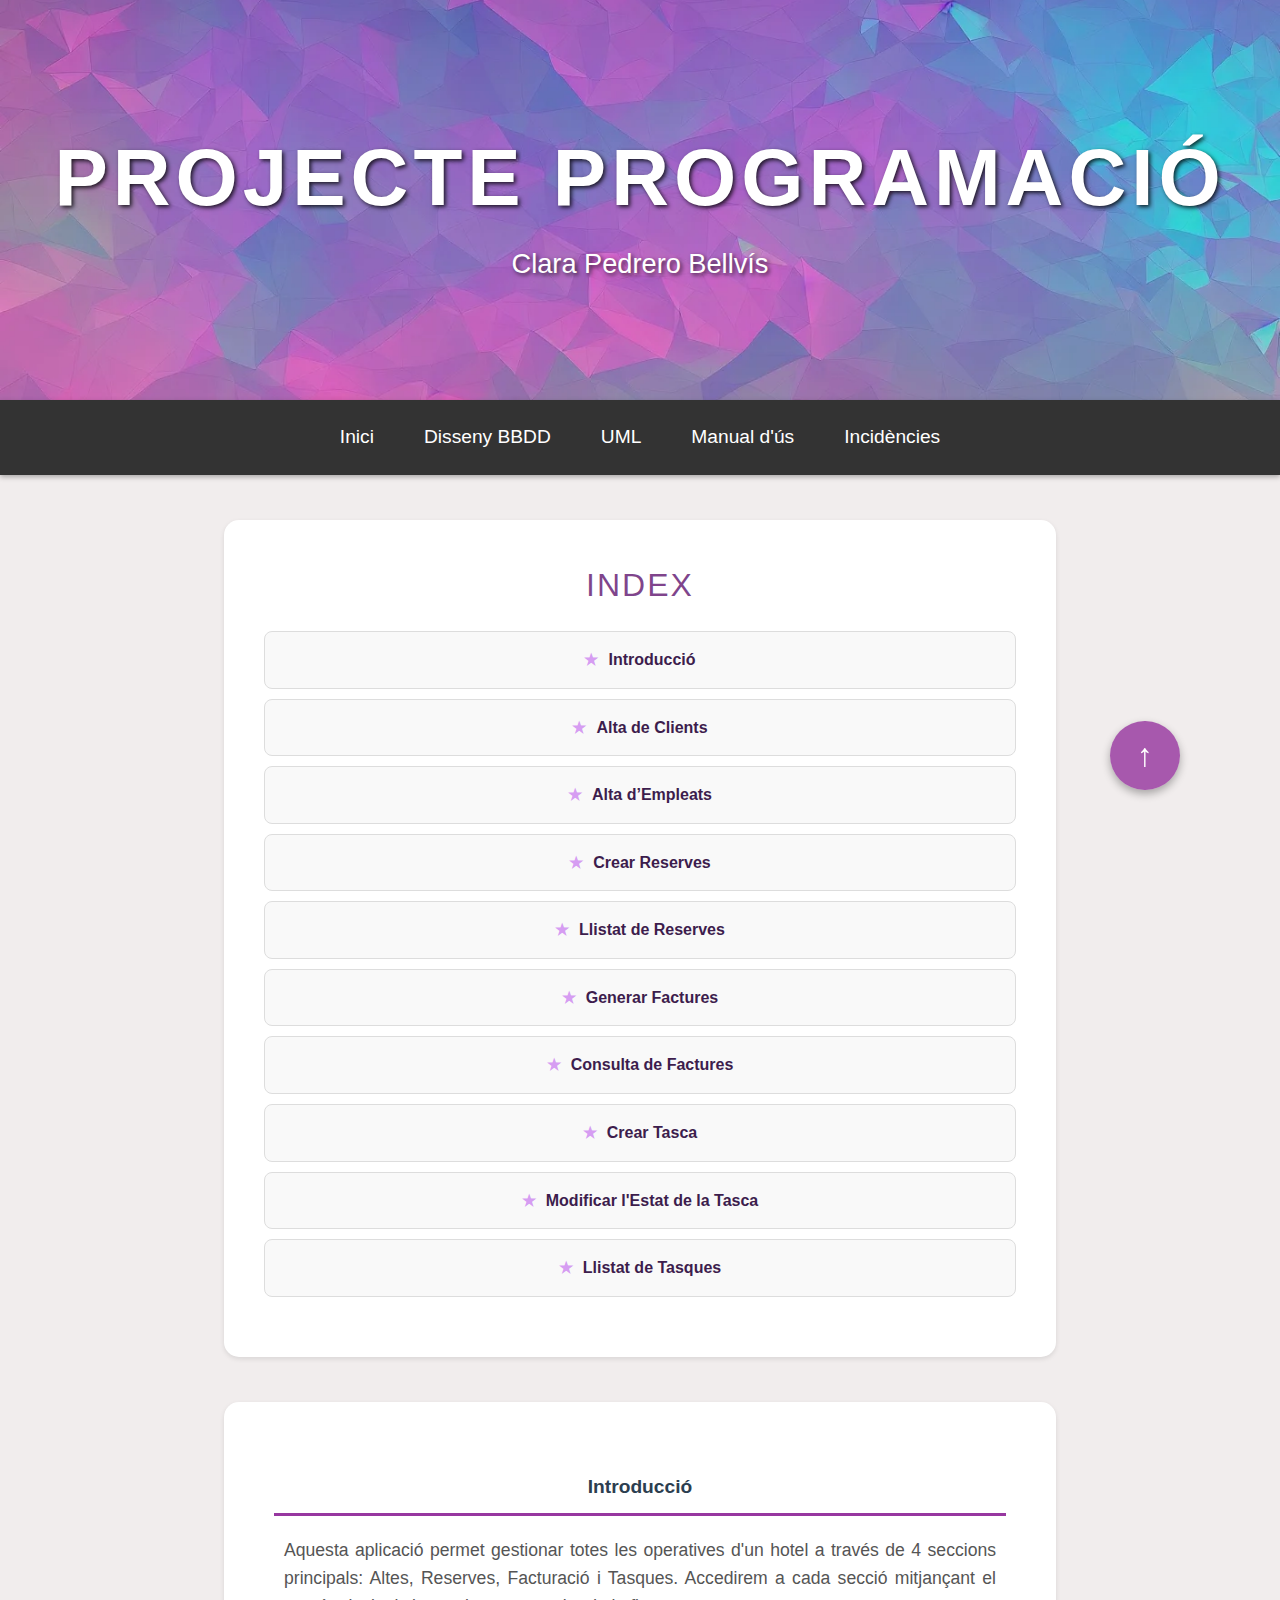
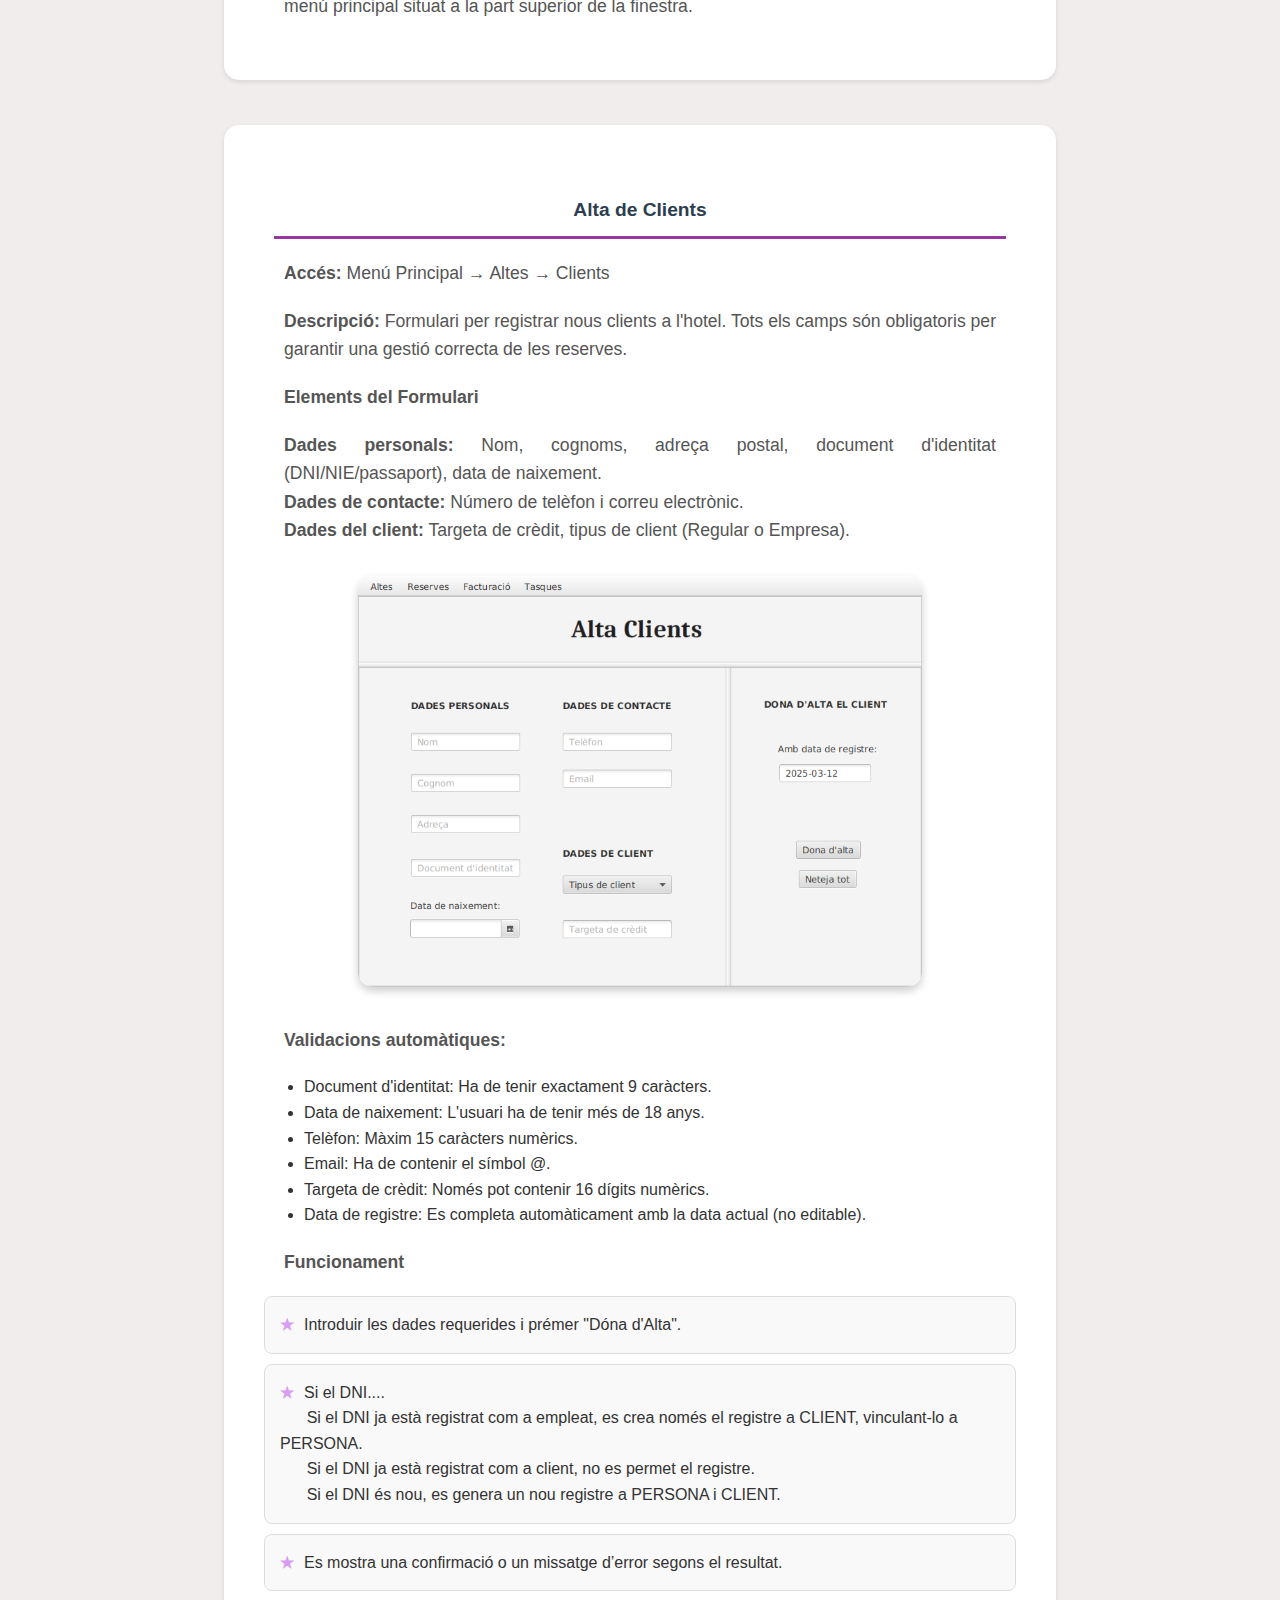
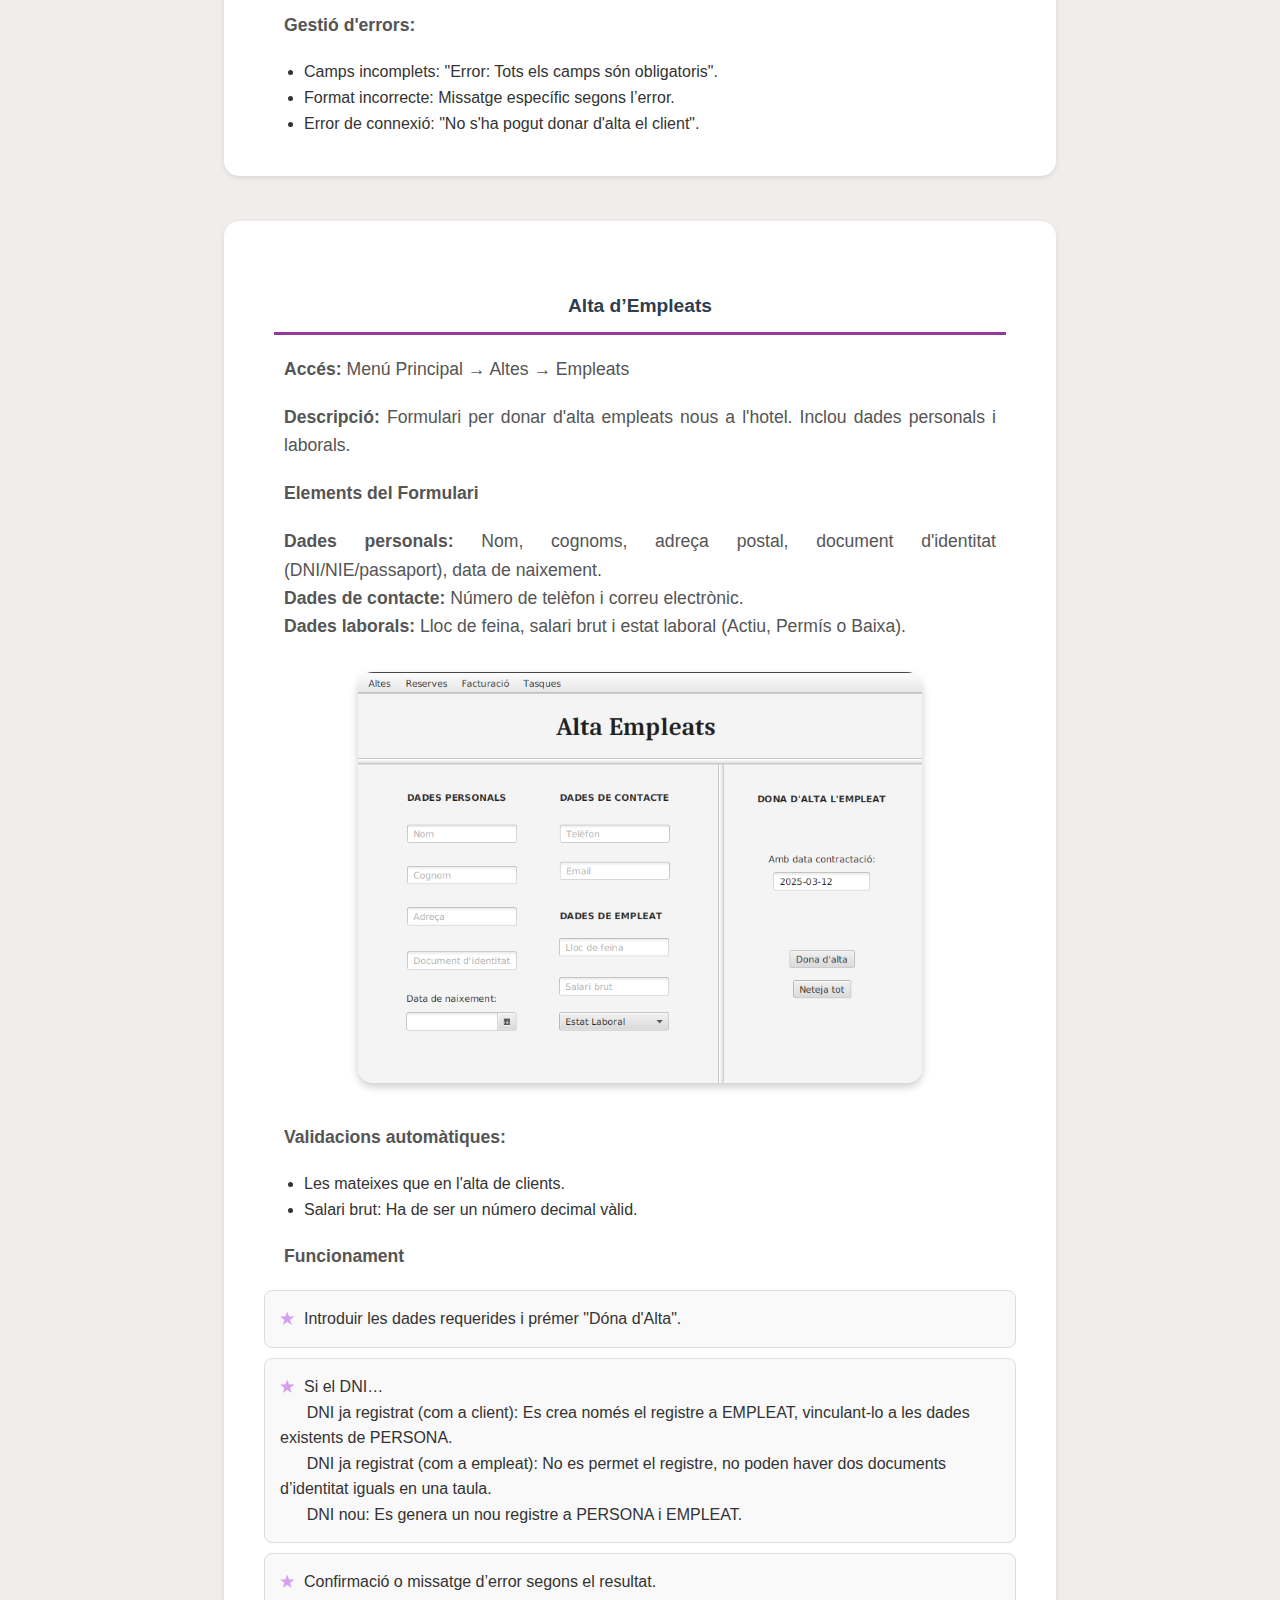
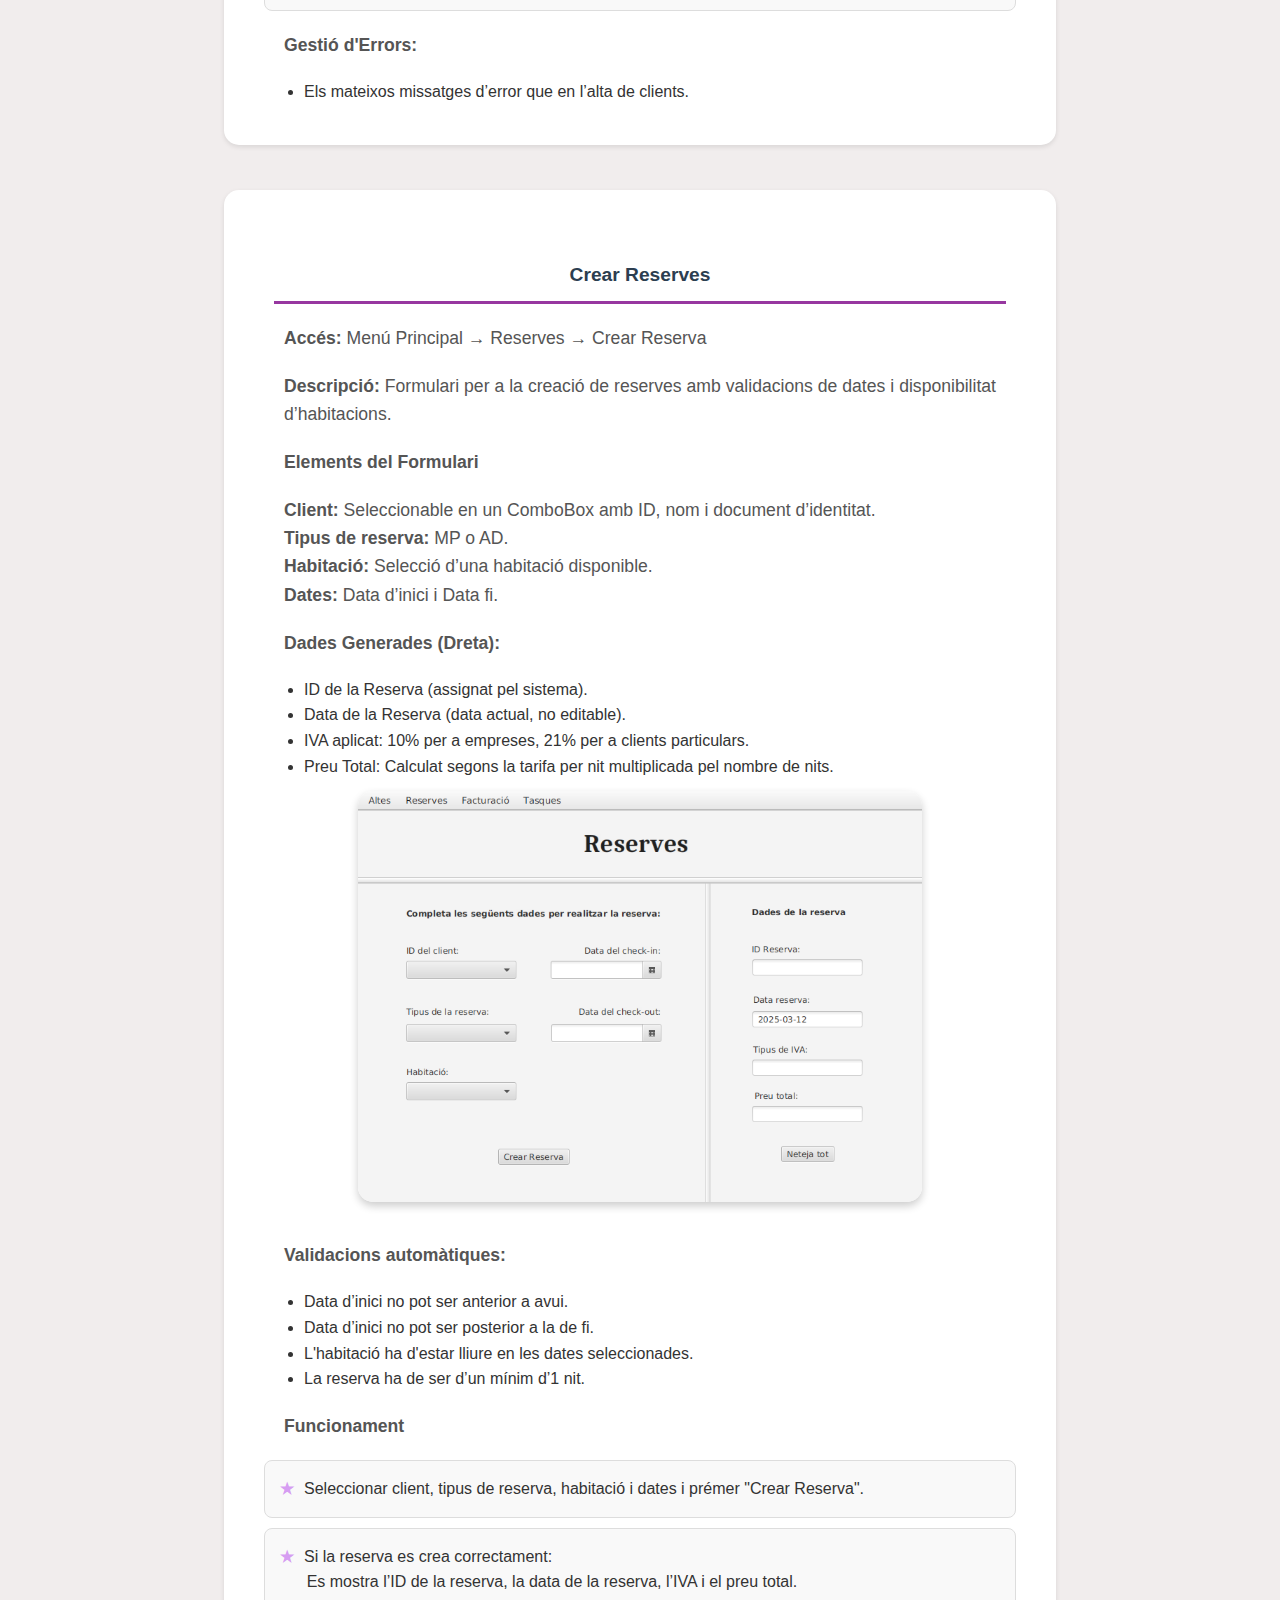
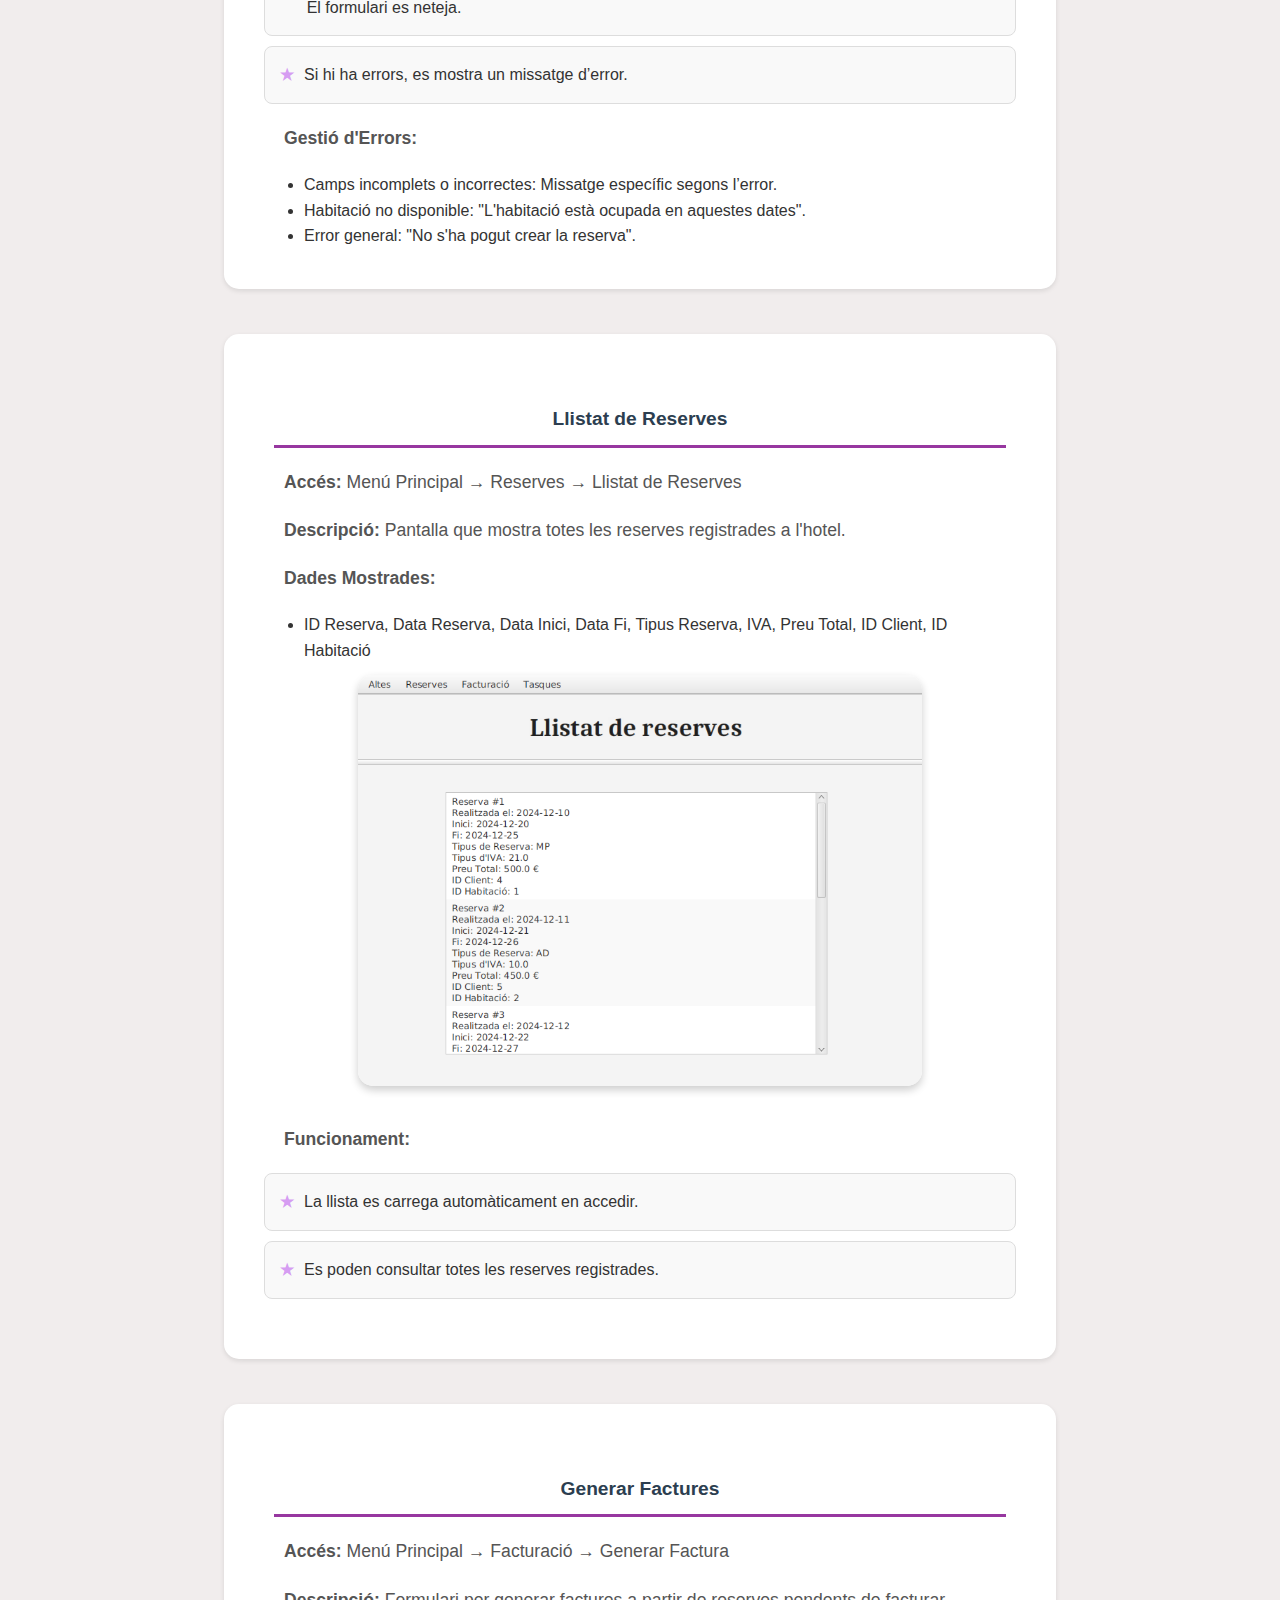
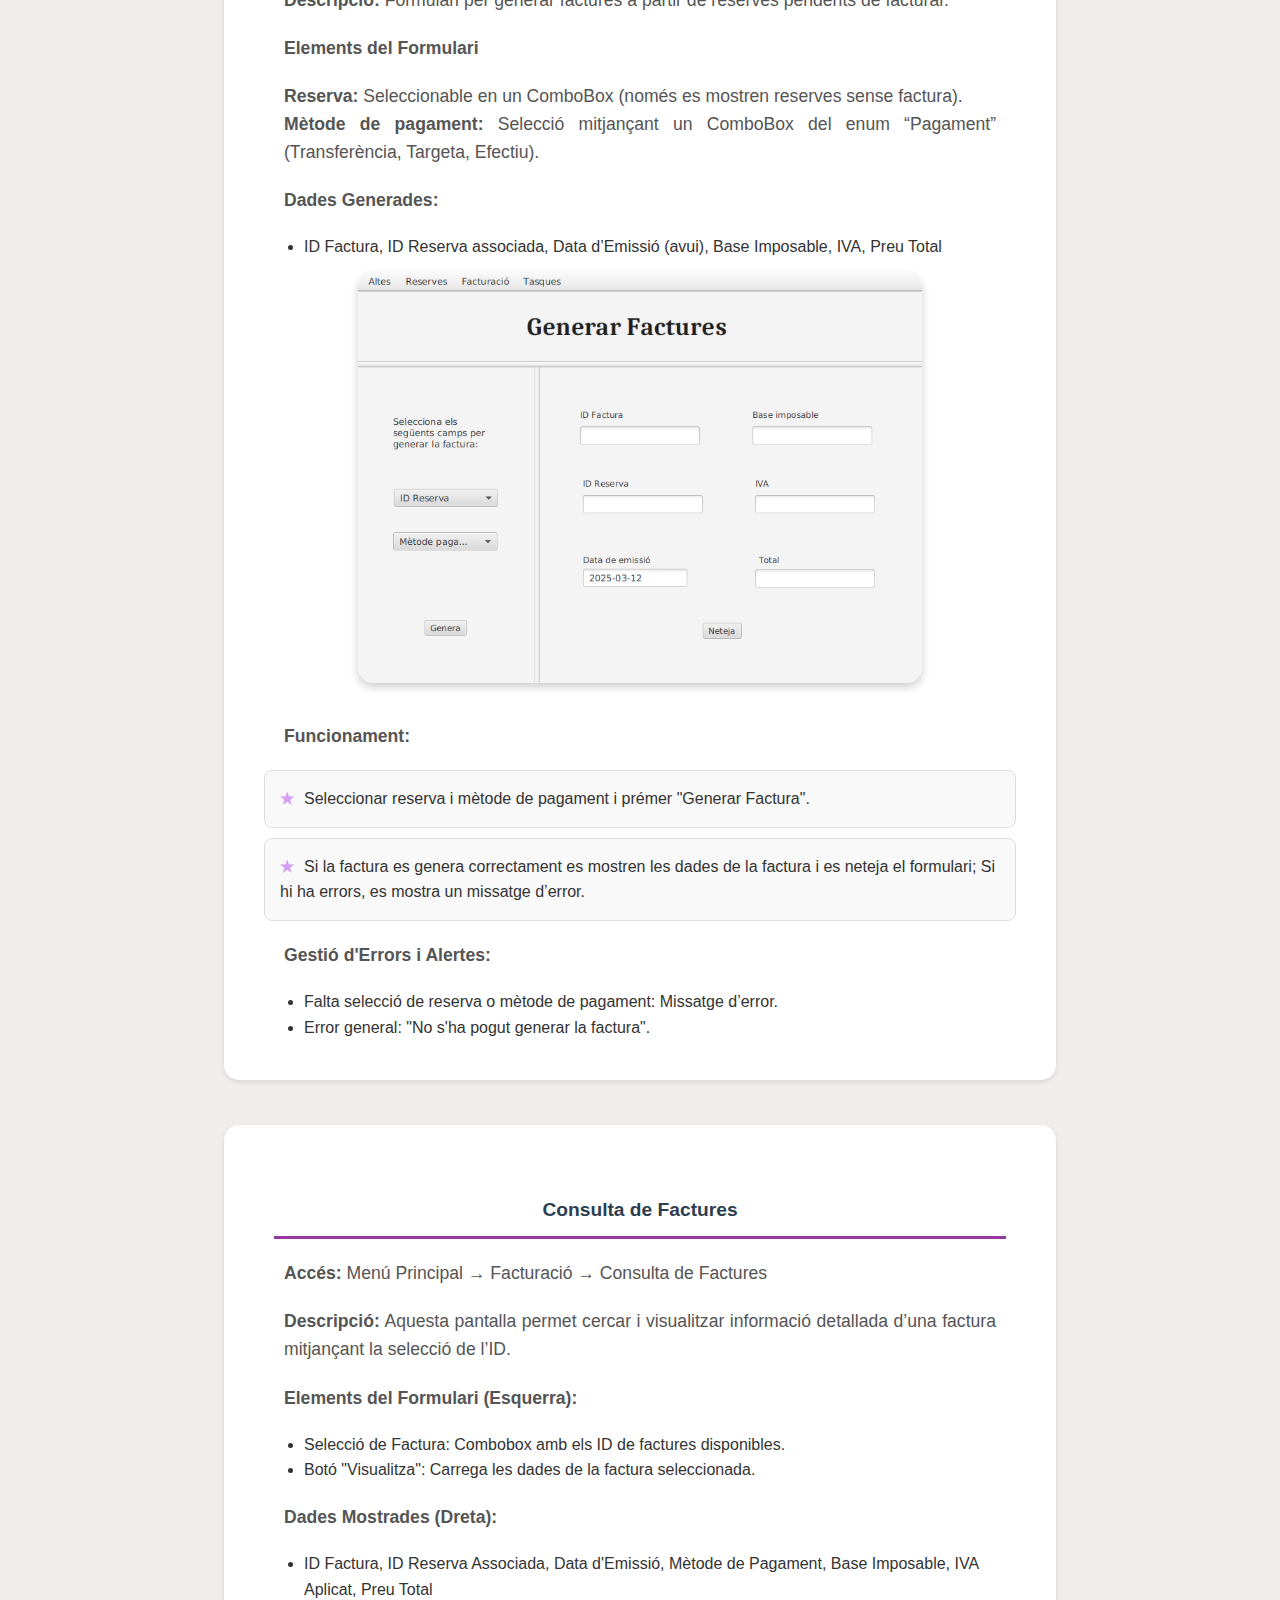
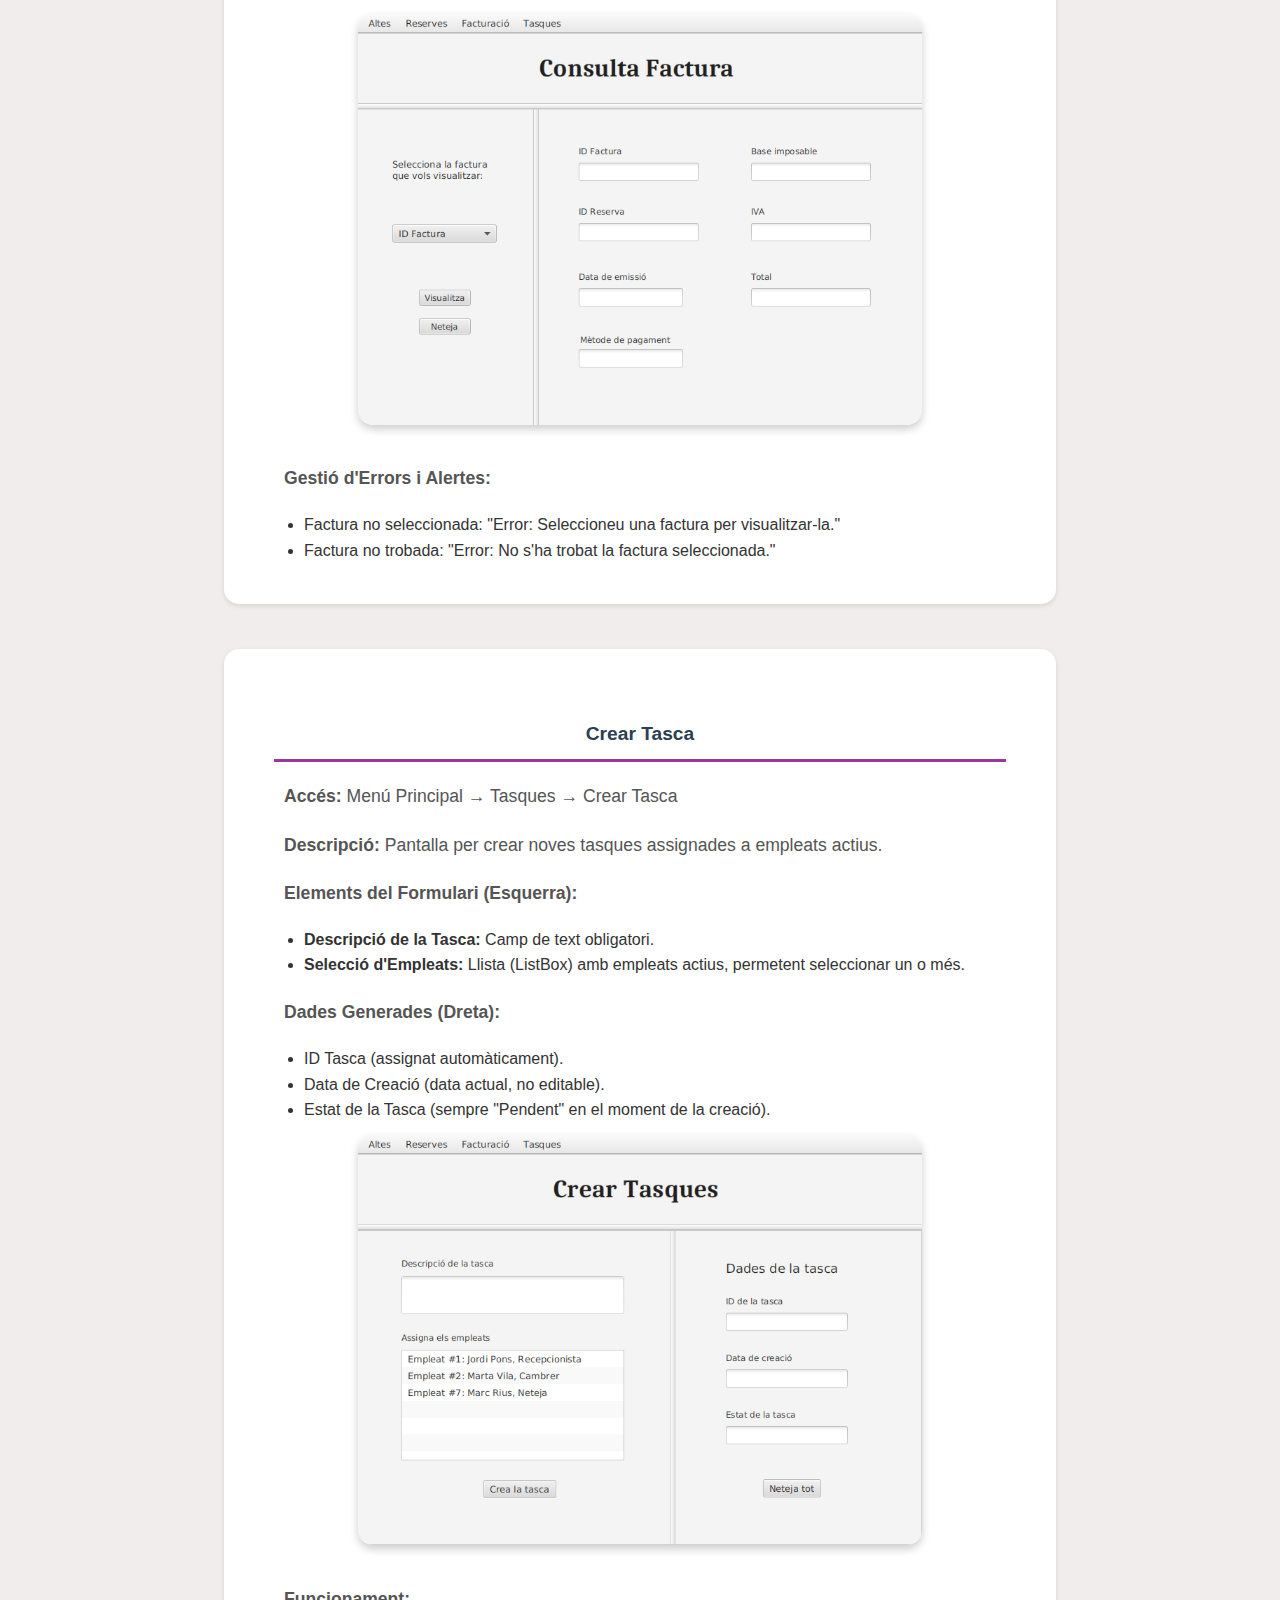
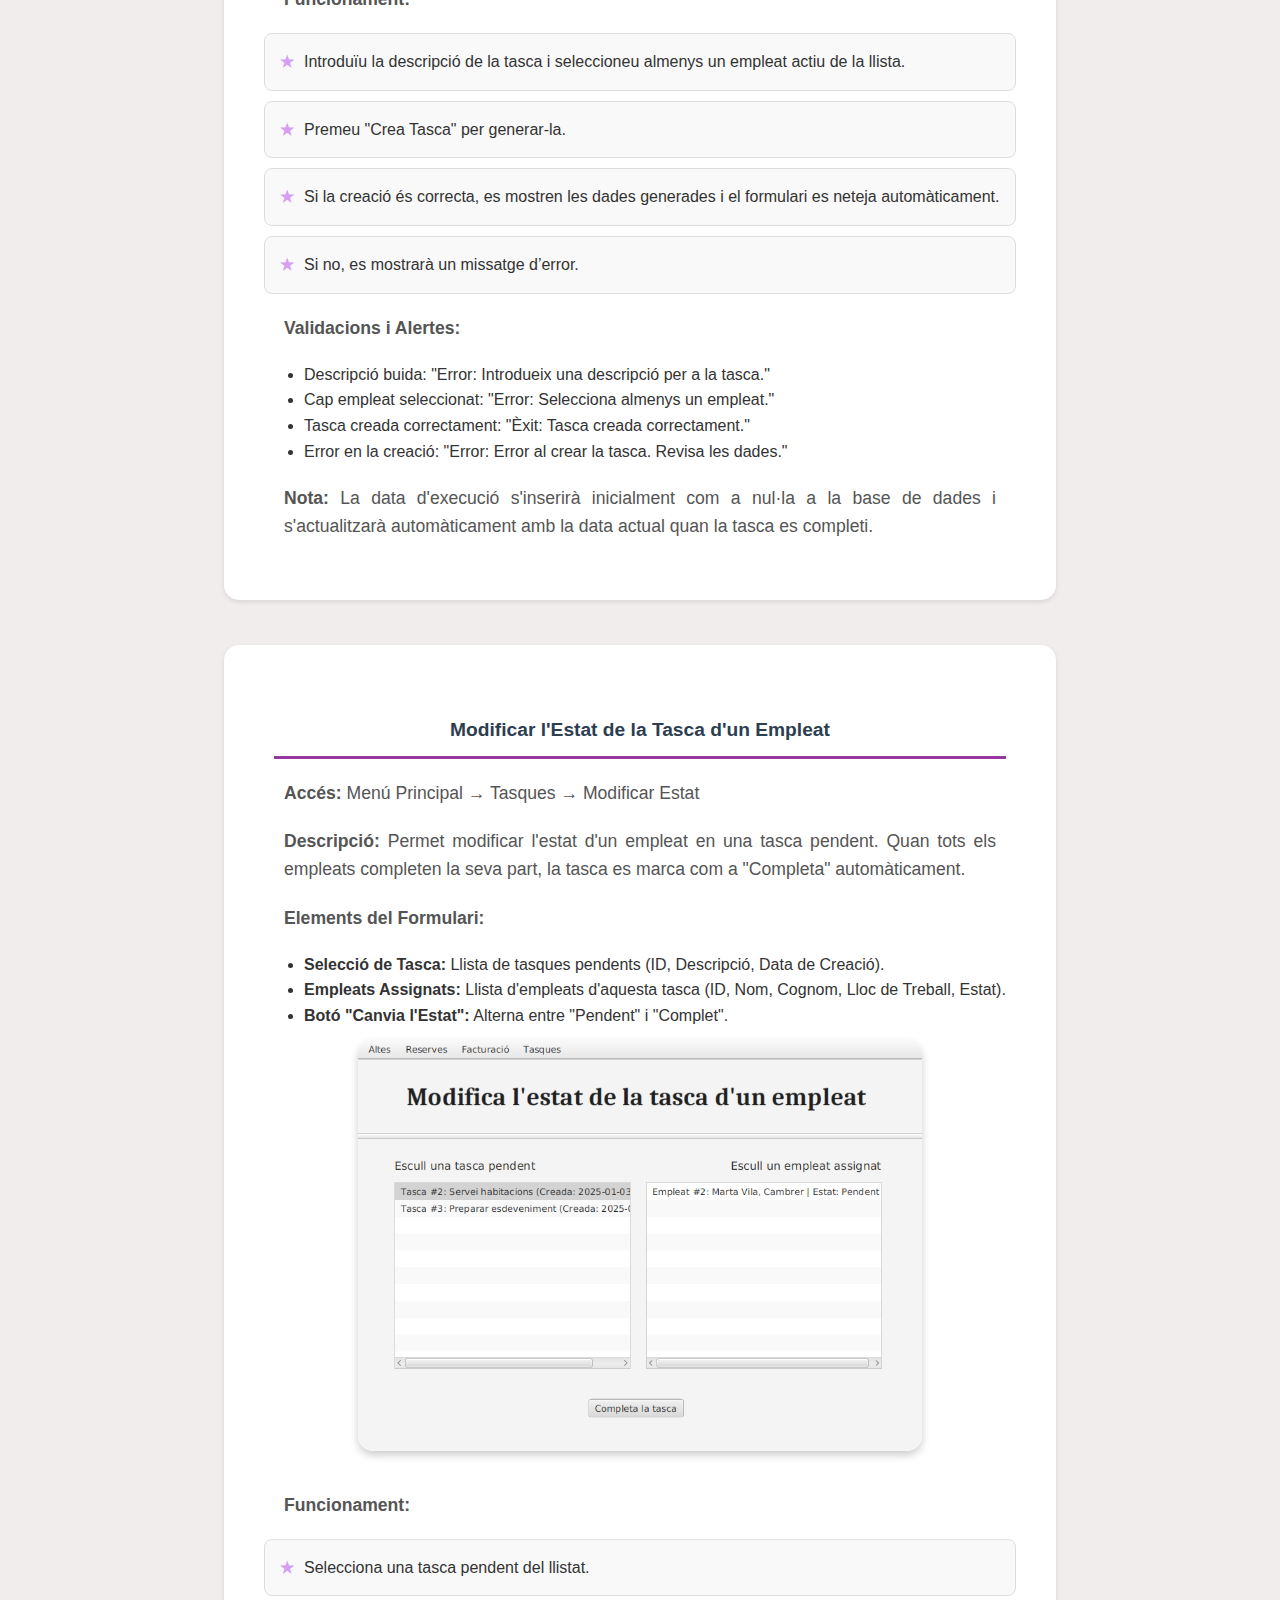
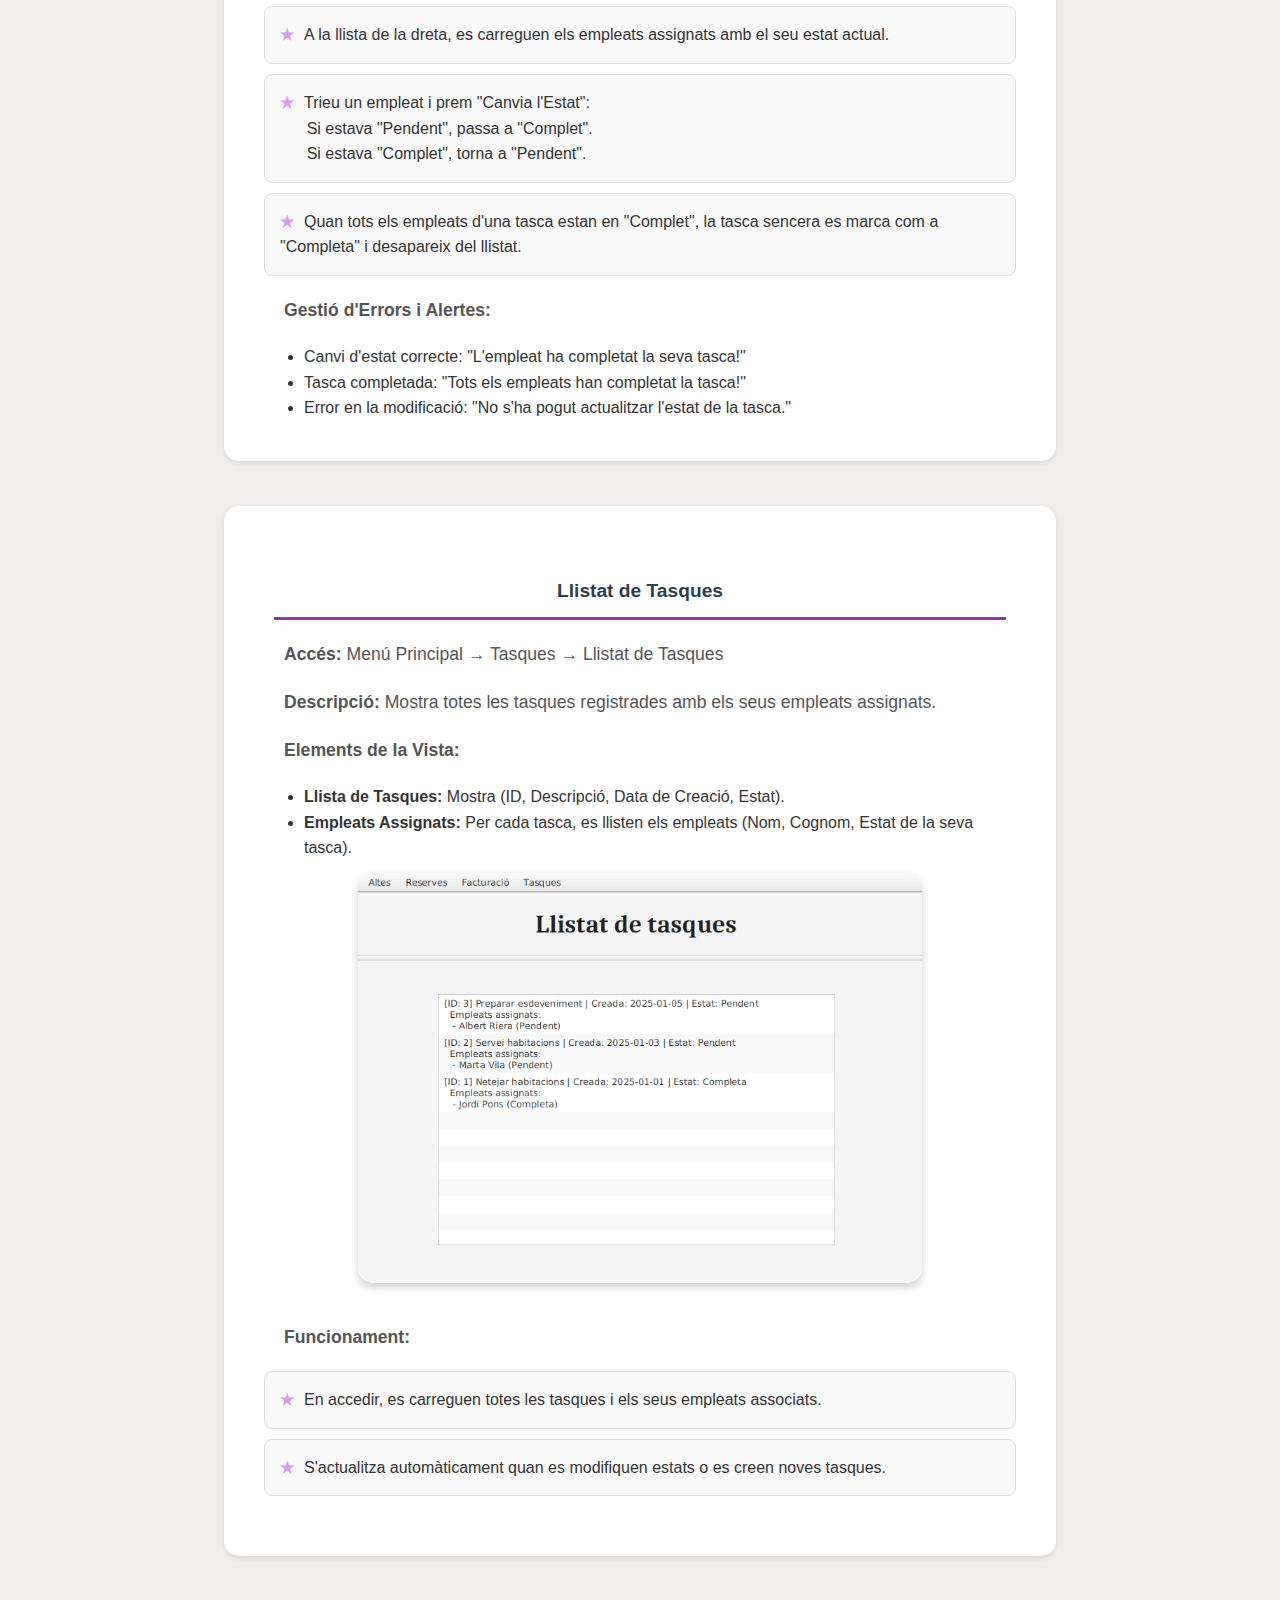
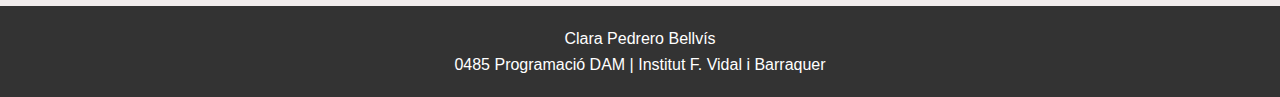
==== Manual.html @ c17c564c "Add files via upload" ====
<!DOCTYPE html>
<html lang="ca">

<head>
    <meta charset="UTF-8">
    <meta name="viewport" content="width=device-width, initial-scale=1.0">
    <title>Manual</title>
    <link rel="stylesheet" href="style.css">
</head>

<body>
    <!-- Header -->
    <header>
        <a id="top"></a>
        <h1>PROJECTE PROGRAMACIÓ</h1>
        <p>Clara Pedrero Bellvís</p>
    </header>

    <!-- Navegació -->
    <nav>
        <ul>
            <li><a href="index.html">Inici</a></li>
            <li><a href="DissenyBBDD.html">Disseny BBDD</a></li>
            <li><a href="UML.html">UML</a></li>
            <li><a href="Manual.html">Manual d'ús</a></li>
            <li><a href="Incidències.html">Incidències</a></li>
        </ul>
    </nav>

    <!-- Contingut principal -->

    <main>
        <section class="bookmark">
            <h2>INDEX</h2> 
            <ul class="lista">
              <li><strong><a href="#Introduccio">Introducció</a></strong></li>
              <li><strong><a href="#AltaClients">Alta de Clients</a></strong></li>
              <li><strong><a href="#AltaEmpleats">Alta d’Empleats</a></strong></li>
              <li><strong><a href="#CrearReserves">Crear Reserves</a></strong></li>
              <li><strong><a href="#LlistatReserves">Llistat de Reserves</a></strong></li>
              <li><strong><a href="#GenerarFactures">Generar Factures</a></strong></li>
              <li><strong><a href="#ConsultaFactures">Consulta de Factures</a></strong></li>
              <li><strong><a href="#CrearTasca">Crear Tasca</a></strong></li>
              <li><strong><a href="#ModificarEstatTasca">Modificar l'Estat de la Tasca</a></strong></li>
              <li><strong><a href="#LlistatTasques">Llistat de Tasques</a></strong></li>
            </ul>
        </section>
    
        <section id="Introduccio">
            <h3>Introducció</h3>
            <p>Aquesta aplicació permet gestionar totes les operatives d'un hotel a través de 4 seccions principals: Altes, Reserves, Facturació i Tasques. Accedirem a cada secció mitjançant el menú principal situat a la part superior de la finestra.</p>
        </section>
    
        <section id="AltaClients">
            <h3>Alta de Clients</h3>
            <p><strong>Accés:</strong> Menú Principal → Altes → Clients</p>
            <p><strong>Descripció:</strong> Formulari per registrar nous clients a l'hotel. Tots els camps són obligatoris per garantir una gestió correcta de les reserves.</p>
            <p><strong>Elements del Formulari</strong></p>
        <p><strong>Dades personals:</strong> Nom, cognoms, adreça postal, document d'identitat (DNI/NIE/passaport), data de naixement.<br>
            <strong>Dades de contacte:</strong> Número de telèfon i correu electrònic.<br>
            <strong>Dades del client:</strong> Targeta de crèdit, tipus de client (Regular o Empresa).
        </p>
        <div style="text-align: center;"><img src="imatges/altaClients.png" alt="Alta Clients" style="width: 75%; height: auto;"></div>
            <p><strong>Validacions automàtiques:</strong></p>
            <ul class="viñetas">
                <li>Document d'identitat: Ha de tenir exactament 9 caràcters.</li>
                <li>Data de naixement: L'usuari ha de tenir més de 18 anys.</li>
                <li>Telèfon: Màxim 15 caràcters numèrics.</li>
                <li>Email: Ha de contenir el símbol @.</li>
                <li>Targeta de crèdit: Només pot contenir 16 dígits numèrics.</li>
                <li>Data de registre: Es completa automàticament amb la data actual (no editable).</li>
            </ul>
            <p><strong>Funcionament</strong></p>
            <ul class="lista">
                <li>Introduir les dades requerides i prémer "Dóna d'Alta".</li>
                <li>Si el DNI....<br>
                &nbsp;&nbsp;&nbsp;&nbsp;&nbsp;&nbsp;Si el DNI ja està registrat com a empleat, es crea només el registre a CLIENT, vinculant-lo a PERSONA.<br>
                &nbsp;&nbsp;&nbsp;&nbsp;&nbsp;&nbsp;Si el DNI ja està registrat com a client, no es permet el registre.<br>
                &nbsp;&nbsp;&nbsp;&nbsp;&nbsp;&nbsp;Si el DNI és nou, es genera un nou registre a PERSONA i CLIENT.<br>
                <li>Es mostra una confirmació o un missatge d’error segons el resultat.</li>
            </ul>
            <p><strong>Gestió d'errors:</strong></p>
            <ul class="viñetas">
                <li>Camps incomplets: "Error: Tots els camps són obligatoris".</li>
                <li>Format incorrecte: Missatge específic segons l’error.</li>
                <li>Error de connexió: "No s'ha pogut donar d'alta el client".</li>
            </ul>
        </section>
        <section id="AltaEmpleats">
            <h3>Alta d’Empleats</h3>
            <p><strong>Accés:</strong> Menú Principal → Altes → Empleats</p>
            <p><strong>Descripció:</strong> Formulari per donar d'alta empleats nous a l'hotel. Inclou dades personals i laborals.</p>
            <p><strong>Elements del Formulari</strong></p>
            <p>
                <strong>Dades personals:</strong> Nom, cognoms, adreça postal, document d'identitat (DNI/NIE/passaport), data de naixement.<br>
                <strong>Dades de contacte:</strong> Número de telèfon i correu electrònic.<br>
                <strong>Dades laborals:</strong> Lloc de feina, salari brut i estat laboral (Actiu, Permís o Baixa).
            </p>
            <div style="text-align: center;"><img src="imatges/altaEmpleats.png" alt="Alta Empleats" style="width: 75%; height: auto;"></div>
            <p><strong>Validacions automàtiques:</strong></p>
            <ul class="viñetas">
                <li>Les mateixes que en l'alta de clients.</li>
                <li>Salari brut: Ha de ser un número decimal vàlid.</li>
            </ul>
            <p><strong>Funcionament</strong></p>
            <ul class="lista">
                <li>Introduir les dades requerides i prémer "Dóna d'Alta".</li>
                <li>Si el DNI…<br>
                    &nbsp;&nbsp;&nbsp;&nbsp;&nbsp;&nbsp;DNI ja registrat (com a client): Es crea només el registre a EMPLEAT, vinculant-lo a les dades existents de PERSONA.<br>
                    &nbsp;&nbsp;&nbsp;&nbsp;&nbsp;&nbsp;DNI ja registrat (com a empleat): No es permet el registre, no poden haver dos documents d’identitat iguals en una taula.<br>
                    &nbsp;&nbsp;&nbsp;&nbsp;&nbsp;&nbsp;DNI nou: Es genera un nou registre a PERSONA i EMPLEAT.
                </li>
                <li>Confirmació o missatge d’error segons el resultat.</li>
            </ul>
            <p><strong>Gestió d'Errors:</strong></p>
            <ul class="viñetas">
                <li>Els mateixos missatges d’error que en l’alta de clients.</li>
            </ul>
        </section>
        
        <section id="CrearReserves">
            <h3>Crear Reserves</h3>
            <p><strong>Accés:</strong> Menú Principal → Reserves → Crear Reserva</p>
            <p><strong>Descripció:</strong> Formulari per a la creació de reserves amb validacions de dates i disponibilitat d’habitacions.</p>
            <p><strong>Elements del Formulari</strong></p>
            <p>
                <strong>Client:</strong> Seleccionable en un ComboBox amb ID, nom i document d’identitat.<br>
                <strong>Tipus de reserva:</strong> MP o AD.<br>
                <strong>Habitació:</strong> Selecció d’una habitació disponible.<br>
                <strong>Dates:</strong> Data d’inici i Data fi.<br>
            </p>
            <p><strong>Dades Generades (Dreta):</strong></p>
            <ul class="viñetas">
                <li>ID de la Reserva (assignat pel sistema).</li>
                <li>Data de la Reserva (data actual, no editable).</li>
                <li>IVA aplicat: 10% per a empreses, 21% per a clients particulars.</li>
                <li>Preu Total: Calculat segons la tarifa per nit multiplicada pel nombre de nits.</li>
            </ul>
            <div style="text-align: center;"><img src="imatges/creaReserva.png" alt="Crea Reserva" style="width: 75%; height: auto;"></div>
            <p><strong>Validacions automàtiques:</strong></p>
            <ul class="viñetas">
                <li>Data d’inici no pot ser anterior a avui.</li>
                <li>Data d’inici no pot ser posterior a la de fi.</li>
                <li>L'habitació ha d'estar lliure en les dates seleccionades.</li>
                <li>La reserva ha de ser d’un mínim d’1 nit.</li>
            </ul>
            <p><strong>Funcionament</strong></p>
            <ul class="lista">
                <li>Seleccionar client, tipus de reserva, habitació i dates i prémer "Crear Reserva".</li>
                <li>Si la reserva es crea correctament:<br>
                    &nbsp;&nbsp;&nbsp;&nbsp;&nbsp;&nbsp;Es mostra l’ID de la reserva, la data de la reserva, l’IVA i el preu total.<br>
                    &nbsp;&nbsp;&nbsp;&nbsp;&nbsp;&nbsp;El formulari es neteja.
                </li>
                <li>Si hi ha errors, es mostra un missatge d’error.</li>
            </ul>
            
            <p><strong>Gestió d'Errors:</strong></p>
            <ul class="viñetas">
                <li>Camps incomplets o incorrectes: Missatge específic segons l’error.</li>
                <li>Habitació no disponible: "L'habitació està ocupada en aquestes dates".</li>
                <li>Error general: "No s'ha pogut crear la reserva".</li>
            </ul>
        </section>

        <section id="LlistatReserves">
            <h3>Llistat de Reserves</h3>
            <p><strong>Accés:</strong> Menú Principal → Reserves → Llistat de Reserves</p>
            <p><strong>Descripció:</strong> Pantalla que mostra totes les reserves registrades a l'hotel.</p>
            <p><strong>Dades Mostrades:</strong></p>
            <ul class="viñetas">
                <li>ID Reserva, Data Reserva, Data Inici, Data Fi, Tipus Reserva, IVA, Preu Total, ID Client, ID Habitació</li>
            </ul>
            <div style="text-align: center;"><img src="imatges/llistatReserves.png" alt="Llistat de Reserves" style="width: 75%; height: auto;"></div>
            <p><strong>Funcionament:</strong></p>
            <ul class="lista">
                <li>La llista es carrega automàticament en accedir.</li>
                <li>Es poden consultar totes les reserves registrades.</li>
            </ul>
        </section>
        
        <section id="GenerarFactures">
            <h3>Generar Factures</h3>
            <p><strong>Accés:</strong> Menú Principal → Facturació → Generar Factura</p>
            <p><strong>Descripció:</strong> Formulari per generar factures a partir de reserves pendents de facturar.</p>
            <p><strong>Elements del Formulari</strong></p>
            <p>
                <strong>Reserva:</strong> Seleccionable en un ComboBox (només es mostren reserves sense factura).<br>
                <strong>Mètode de pagament:</strong> Selecció mitjançant un ComboBox del enum “Pagament” (Transferència, Targeta, Efectiu).
            </p>
            <p><strong>Dades Generades:</strong></p>
            <ul class="viñetas">
                <li>ID Factura, ID Reserva associada, Data d’Emissió (avui), Base Imposable, IVA, Preu Total</li>
            </ul>
            <div style="text-align: center;"><img src="imatges/generaFactura.png" alt="Genera Factura" style="width: 75%; height: auto;"></div>
            <p><strong>Funcionament:</strong></p>
            <ul class="lista">
                <li>Seleccionar reserva i mètode de pagament i prémer "Generar Factura".</li>
                <li>Si la factura es genera correctament es mostren les dades de la factura i es neteja el formulari; Si hi ha errors, es mostra un missatge d’error.</li>
            </ul>
            <p><strong>Gestió d'Errors i Alertes:</strong></p>
            <ul class="viñetas">
                <li>Falta selecció de reserva o mètode de pagament: Missatge d’error.</li>
                <li>Error general: "No s'ha pogut generar la factura".</li>
            </ul>
        </section>
        
        <section id="ConsultaFactures">
            <h3>Consulta de Factures</h3>
            <p><strong>Accés:</strong> Menú Principal → Facturació → Consulta de Factures</p>
            <p><strong>Descripció:</strong> Aquesta pantalla permet cercar i visualitzar informació detallada d’una factura mitjançant la selecció de l’ID.</p>
            <p><strong>Elements del Formulari (Esquerra):</strong></p>
            <ul class="viñetas">
                <li>Selecció de Factura: Combobox amb els ID de factures disponibles.</li>
                <li>Botó "Visualitza": Carrega les dades de la factura seleccionada.</li>
            </ul>
            <p><strong>Dades Mostrades (Dreta):</strong></p>
            <ul class="viñetas">
                <li>ID Factura, ID Reserva Associada, Data d'Emissió, Mètode de Pagament, Base Imposable, IVA Aplicat, Preu Total</li>
            </ul>
            <div style="text-align: center;"><img src="imatges/consultaFactura.png" alt="Consulta Factura" style="width: 75%; height: auto;"></div>
            <p><strong>Gestió d'Errors i Alertes:</strong></p>
            <ul class="viñetas">
                <li>Factura no seleccionada: "Error: Seleccioneu una factura per visualitzar-la."</li>
                <li>Factura no trobada: "Error: No s'ha trobat la factura seleccionada."</li>
            </ul>
        </section>

        <section id="CrearTasca">
            <h3>Crear Tasca</h3>
            <p><strong>Accés:</strong> Menú Principal → Tasques → Crear Tasca</p>
            <p><strong>Descripció:</strong> Pantalla per crear noves tasques assignades a empleats actius.</p>
            <p><strong>Elements del Formulari (Esquerra):</strong></p>
            <ul class="viñetas">
                <li><strong>Descripció de la Tasca:</strong> Camp de text obligatori.</li>
                <li><strong>Selecció d'Empleats:</strong> Llista (ListBox) amb empleats actius, permetent seleccionar un o més.</li>
            </ul>
            <p><strong>Dades Generades (Dreta):</strong></p>
            <ul class="viñetas">
                <li>ID Tasca (assignat automàticament).</li>
                <li>Data de Creació (data actual, no editable).</li>
                <li>Estat de la Tasca (sempre "Pendent" en el moment de la creació).</li>
            </ul>
            <div style="text-align: center;"><img src="imatges/creaTasca.png" alt="Crear Tasca" style="width: 75%; height: auto;"></div>

            <p><strong>Funcionament:</strong></p>
            <ul class="lista">
                <li>Introduïu la descripció de la tasca i seleccioneu almenys un empleat actiu de la llista.</li>
                <li>Premeu "Crea Tasca" per generar-la.</li>
                <li>Si la creació és correcta, es mostren les dades generades i el formulari es neteja automàticament.</li>
                <li>Si no, es mostrarà un missatge d’error.</li>
            </ul>
            
            <p><strong>Validacions i Alertes:</strong></p>
            <ul class="viñetas">
                <li>Descripció buida: "Error: Introdueix una descripció per a la tasca."</li>
                <li>Cap empleat seleccionat: "Error: Selecciona almenys un empleat."</li>
                <li>Tasca creada correctament: "Èxit: Tasca creada correctament."</li>
                <li>Error en la creació: "Error: Error al crear la tasca. Revisa les dades."</li>
            </ul>
            <p><strong>Nota:</strong> La data d'execució s'inserirà inicialment com a nul·la a la base de dades i s'actualitzarà automàticament amb la data actual quan la tasca es completi.</p>
        </section>
        
        <section id="ModificarEstatTasca">
            <h3>Modificar l'Estat de la Tasca d'un Empleat</h3>
            <p><strong>Accés:</strong> Menú Principal → Tasques → Modificar Estat</p>
            <p><strong>Descripció:</strong> Permet modificar l'estat d'un empleat en una tasca pendent. Quan tots els empleats completen la seva part, la tasca es marca com a "Completa" automàticament.</p>
            <p><strong>Elements del Formulari:</strong></p>
            <ul class="viñetas">
                <li><strong>Selecció de Tasca:</strong> Llista de tasques pendents (ID, Descripció, Data de Creació).</li>
                <li><strong>Empleats Assignats:</strong> Llista d'empleats d'aquesta tasca (ID, Nom, Cognom, Lloc de Treball, Estat).</li>
                <li><strong>Botó "Canvia l'Estat":</strong> Alterna entre "Pendent" i "Complet".</li>
            </ul>
            <div style="text-align: center;"><img src="imatges/modEstatTasca.png" alt="Modificar Estat Tasca" style="width: 75%; height: auto;"></div>
            <p><strong>Funcionament:</strong></p>
            <ul class="lista">
                <li>Selecciona una tasca pendent del llistat.</li>
                <li>A la llista de la dreta, es carreguen els empleats assignats amb el seu estat actual.</li>
                <li>Trieu un empleat i prem "Canvia l'Estat":<br>
                    &nbsp;&nbsp;&nbsp;&nbsp;&nbsp;&nbsp;Si estava "Pendent", passa a "Complet".<br>
                    &nbsp;&nbsp;&nbsp;&nbsp;&nbsp;&nbsp;Si estava "Complet", torna a "Pendent".</li>
                <li>Quan tots els empleats d'una tasca estan en "Complet", la tasca sencera es marca com a "Completa" i desapareix del llistat.</li>
            </ul>
            <p><strong>Gestió d'Errors i Alertes:</strong></p>
            <ul class="viñetas">
                <li>Canvi d'estat correcte: "L'empleat ha completat la seva tasca!"</li>
                <li>Tasca completada: "Tots els empleats han completat la tasca!"</li>
                <li>Error en la modificació: "No s'ha pogut actualitzar l'estat de la tasca."</li>
            </ul>
        </section>
        
        <section id="LlistatTasques">
            <h3>Llistat de Tasques</h3>
            <p><strong>Accés:</strong> Menú Principal → Tasques → Llistat de Tasques</p>
            <p><strong>Descripció:</strong> Mostra totes les tasques registrades amb els seus empleats assignats.</p>
            <p><strong>Elements de la Vista:</strong></p>
            <ul class="viñetas">
                <li><strong>Llista de Tasques:</strong> Mostra (ID, Descripció, Data de Creació, Estat).</li>
                <li><strong>Empleats Assignats:</strong> Per cada tasca, es llisten els empleats (Nom, Cognom, Estat de la seva tasca).</li>
            </ul>
            <div style="text-align: center;"><img src="imatges/llistaTasques.png" alt="Llistar Tasques" style="width: 75%; height: auto;"></div>
            <p><strong>Funcionament:</strong></p>
            <ul class="lista">
                <li>En accedir, es carreguen totes les tasques i els seus empleats associats.</li>
                <li>S'actualitza automàticament quan es modifiquen estats o es creen noves tasques.</li>
            </ul>
        </section>

        <a href="#top" class="back-to-top">  ↑  </a>
    </main>

    <!-- Peu de página -->
    <footer>
        <p>Clara Pedrero Bellvís</p>
      <p>0485 Programació DAM | Institut F. Vidal i Barraquer</p>
    </footer>

</body>

</html>
---- style.css ----
/* Estilos globales */
* {
    margin: 0;
    padding: 0;
    box-sizing: border-box;
}

body {
    line-height: 1.6;
    color: #333;
    background-color: #f1eded;
    padding: 0;
    margin: 0;
    font-family: Arial, Helvetica, sans-serif;
}

/* Estilos del encabezado */
header {
    background-color: #bb92c5;
    color: white;
    padding: 20px 10px;
    text-align: center;
    background-image: url('imatges/header1.png');
    background-size: cover;
    background-position: center;
    height: 400px;
    color: white;
    display: flex;
    flex-direction: column;
    align-items: center;
    justify-content: center;
    text-align: center;
    padding: 20px;
}

header h1 {
    font-size: 5rem;
    font-weight: bold;
    letter-spacing: 5px;
    text-shadow: 2px 2px 4px rgba(0, 0, 0, 0.8);
    font-family: 'Franklin Gothic Medium', 'Arial Narrow', Arial, sans-serif;
}

header p {
    font-size: 1.7rem;
    text-shadow: 2px 2px 4px rgba(0, 0, 0, 0.7);
}

/* Navegación */
nav {
    background-color: #333;
    padding: 15px 0;
    box-shadow: 0 2px 5px rgba(0, 0, 0, 0.3);
    
}

nav ul {
    list-style: none;
    display: flex;
    justify-content: center;
    gap: 20px;
    margin: 0;
    padding: 2px;
    color: #fff;
}

nav ul li {
    position: relative;
    margin: 5px 0; 
    border-radius: 5px;
    text-align: center;
}

nav ul li a {
    text-decoration: none;
    color: white;
    font-size: 1.2rem;
    font-weight: 500;
    padding: 8px 15px;
    border-radius: 4px;
    transition: background-color 0.5s ease, color 0.5s ease, box-shadow 0.5s ease;
}

nav ul li a:hover {
    background-color: rgba(232, 179, 234, 0.2);
    color: #f0f0f0;
    box-shadow: 0px 4px 10px rgba(169, 127, 253, 0.9);
}

nav ul li::after {
    content: '';
    position: absolute;
    bottom: -4px;
    left: 0;
    right: 0;
    height: 2px;
    transform: scaleX(0);
    transform-origin: center;
    transition: transform 0.5s ease;
}
nav ul li:hover::after {
    transform: scaleX(1);
}

/* Contenido principal */
main {
    display: flex;
    flex-wrap: wrap;
    gap: 20px;
    justify-content: space-between;
    width: 65%;
    margin: 0 auto;
    margin-top: 20px;
    flex-direction: row;
}
.contenido {
    display: flex; 
    align-items: center; 
    justify-content: center;
    gap: 35px;
    padding: 10px;
    margin: 10px;
}
section {
    flex: 1 1 60%;
    background-color: white;
    padding: 40px;
    border-radius: 15px;
    box-shadow: 0 2px 5px rgba(0, 0, 0, 0.1);
    margin-top: 25px;
}
.bookmark {
    text-align: center;
}
h2 {
    font-family: Impact, Haettenschweiler, 'Arial Narrow Bold', sans-serif;
    font-size: 2rem; 
    font-weight: 300; 
    text-align: center;
    color: #631a72d0; 
    text-transform: uppercase; 
    letter-spacing: 2px; 
}
section h3 {
    font-size: larger;
    font-weight: bold;
    color: #2c3e50;
    margin:10px;
    border-bottom: 3px solid #8c2296e7;
    padding-bottom: 10px;
    padding-top: 20px;
    font-family: 'Segoe UI', Tahoma, Geneva, Verdana, sans-serif;
    text-align: center;
}
section p {
    font-size: 1.1rem;
    margin: 20px;
    color: #555;
    text-align: justify;
}
img {
    border-radius: 15px;
    box-shadow: 0 4px 8px rgba(0, 0, 0, 0.2);
    transition: transform 0.3s, filter 0.3s;
    margin: 12px 0px;
}
img:hover {
    transform: scale(1.01);
    filter: brightness(0.9);
}

/*iframe {
    border: none;
    border-radius: 10px;
    box-shadow: 0 4px 15px rgba(0, 0, 0, 0.3);
    margin: 20px 0;
}*/

/* Listas*/

.lista {
    list-style-type: none; 
    padding: 0; 
    margin: 20px 0; 
    width: 100%;
    
}
.lista li {
    background-color: #f9f9f9;
    border: 1px solid #ddd; 
    border-radius: 8px; 
    padding: 15px; 
    margin-bottom: 10px; 
    transition: background-color 0.3s, transform 0.3s;
    text-decoration: none; 
}
.lista a {
    text-decoration: none;
    color: #3d1d4d; 
}

.lista li:hover {
    background-color: #e0e0e0; 
    transform: translateY(-2px); 
    box-shadow: 0 4px 8px rgba(0, 0, 0, 0.1); 
}

.lista li::before {
    content: '★'; 
    color: #c166eea4; 
    font-weight: bold; 
    margin-right: 10px; 
    text-decoration: none; 
}
.viñetas li {
    margin-left: 40px;
}

/* Tablas */
table {
    font-size: smaller;
    width:55%;
    border-collapse: collapse;
    margin: 20px 0;
    box-shadow: 0 2px 10px rgba(0, 0, 0, 0.1);
    background-color: #f6f5f5;
    border-radius: 10px;
    margin: 20px auto;
}

th, td {
    padding: 8px;
    text-align: left;
    border-bottom: 1px solid #ddddddef;
    border-right: 1px solid #ddddddef

}
code {
    color: purple;
    font-size: 1.2em; 
    padding: 2px 4px; 
    border-radius: 4px;
    text-align: left;
}

/* Botón para subir al top*/
.back-to-top {
    position: fixed;
    bottom: 110px;
    right: 100px;
    background-color: #8c2296bb;
    color: white;
    font-weight:bolder;
    padding: 9px 27px;
    border-radius: 40px;
    text-decoration: none; 
    box-shadow: 0 4px 8px rgba(0, 0, 0, 0.3); 
    transition: background-color 0.5s;
    font-size: 2rem;
}

.back-to-top:hover {
    background-color: #dfade3e7;
    transform: translateY(-3px); 
    box-shadow: 0 4px 8px rgba(0, 0, 0, 0.1);
}

/* Pie de página */
footer {
    background-color: #333333;
    color: white;
    text-align: center;
    padding: 20px 0;
    margin-top: 50px;
    position: relative;
    bottom: 0;
    width: 100%;
}

footer p {
    font-size: 1rem;
}
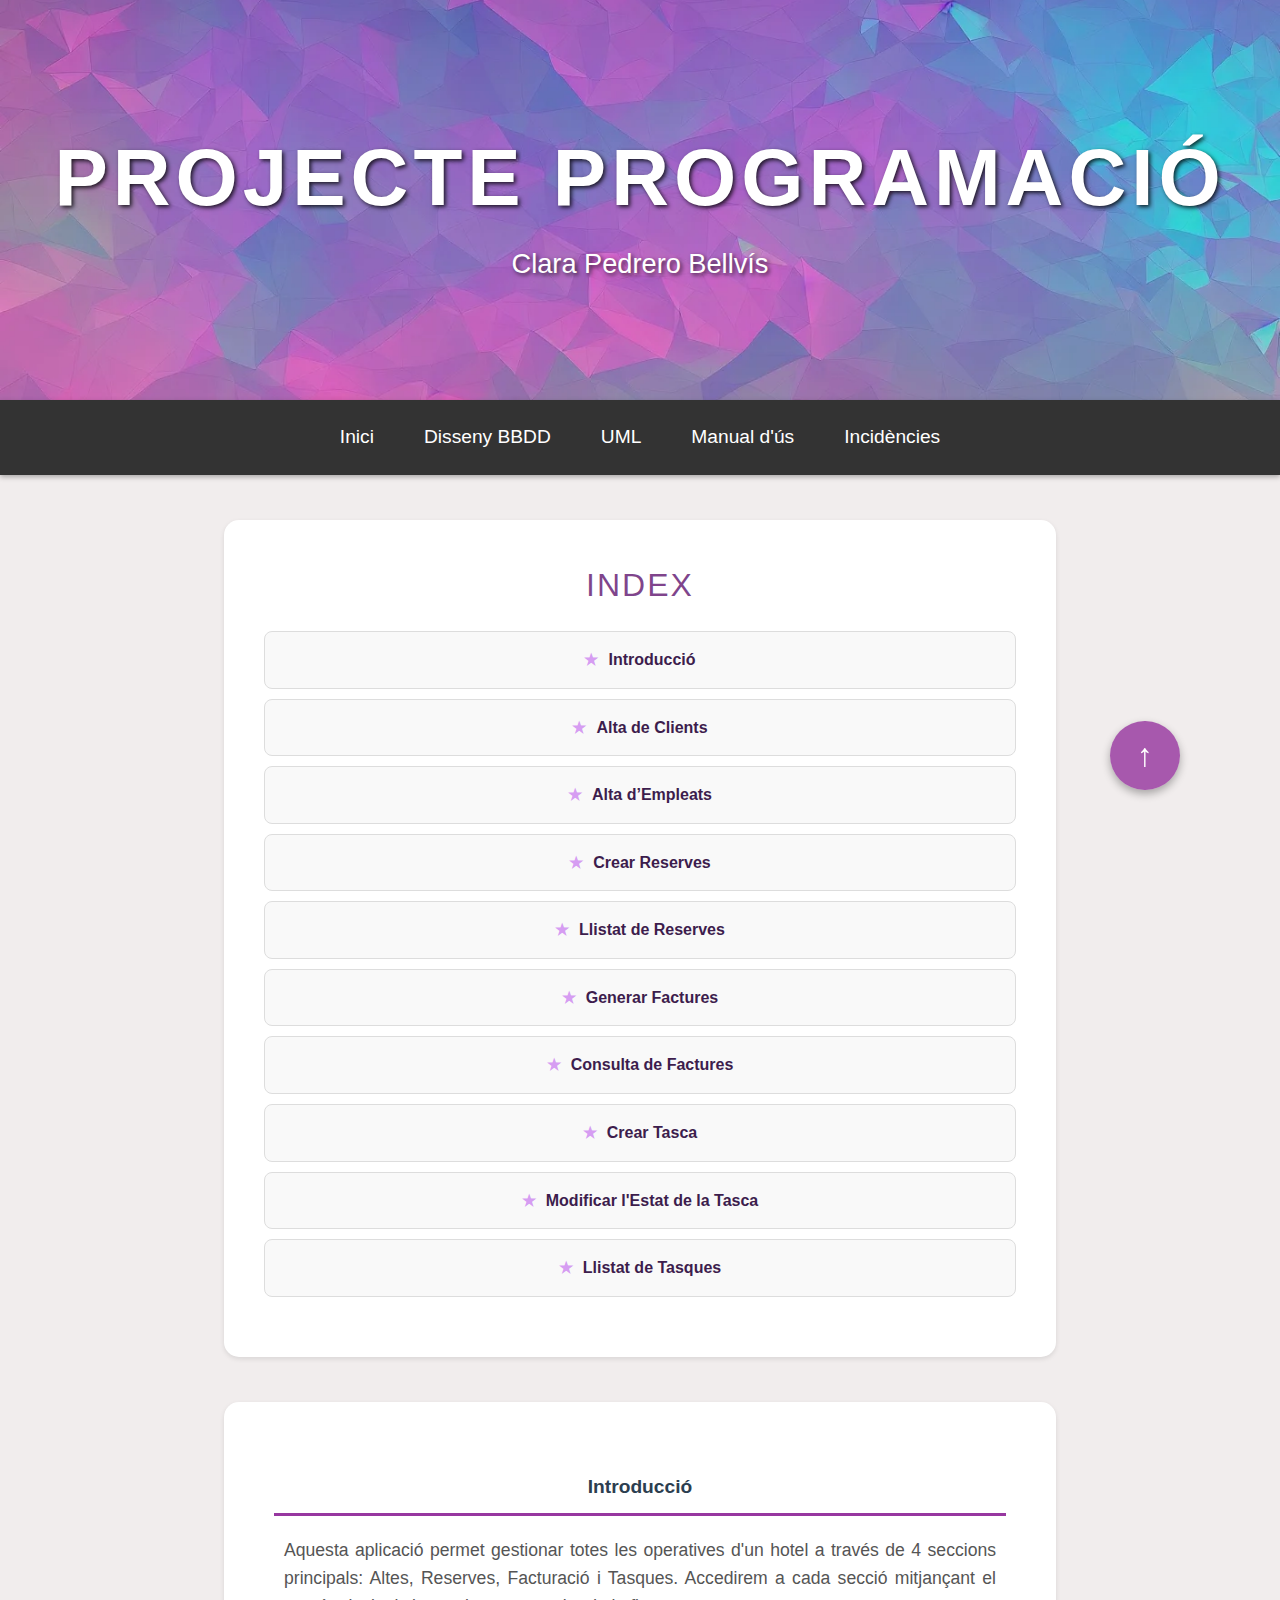
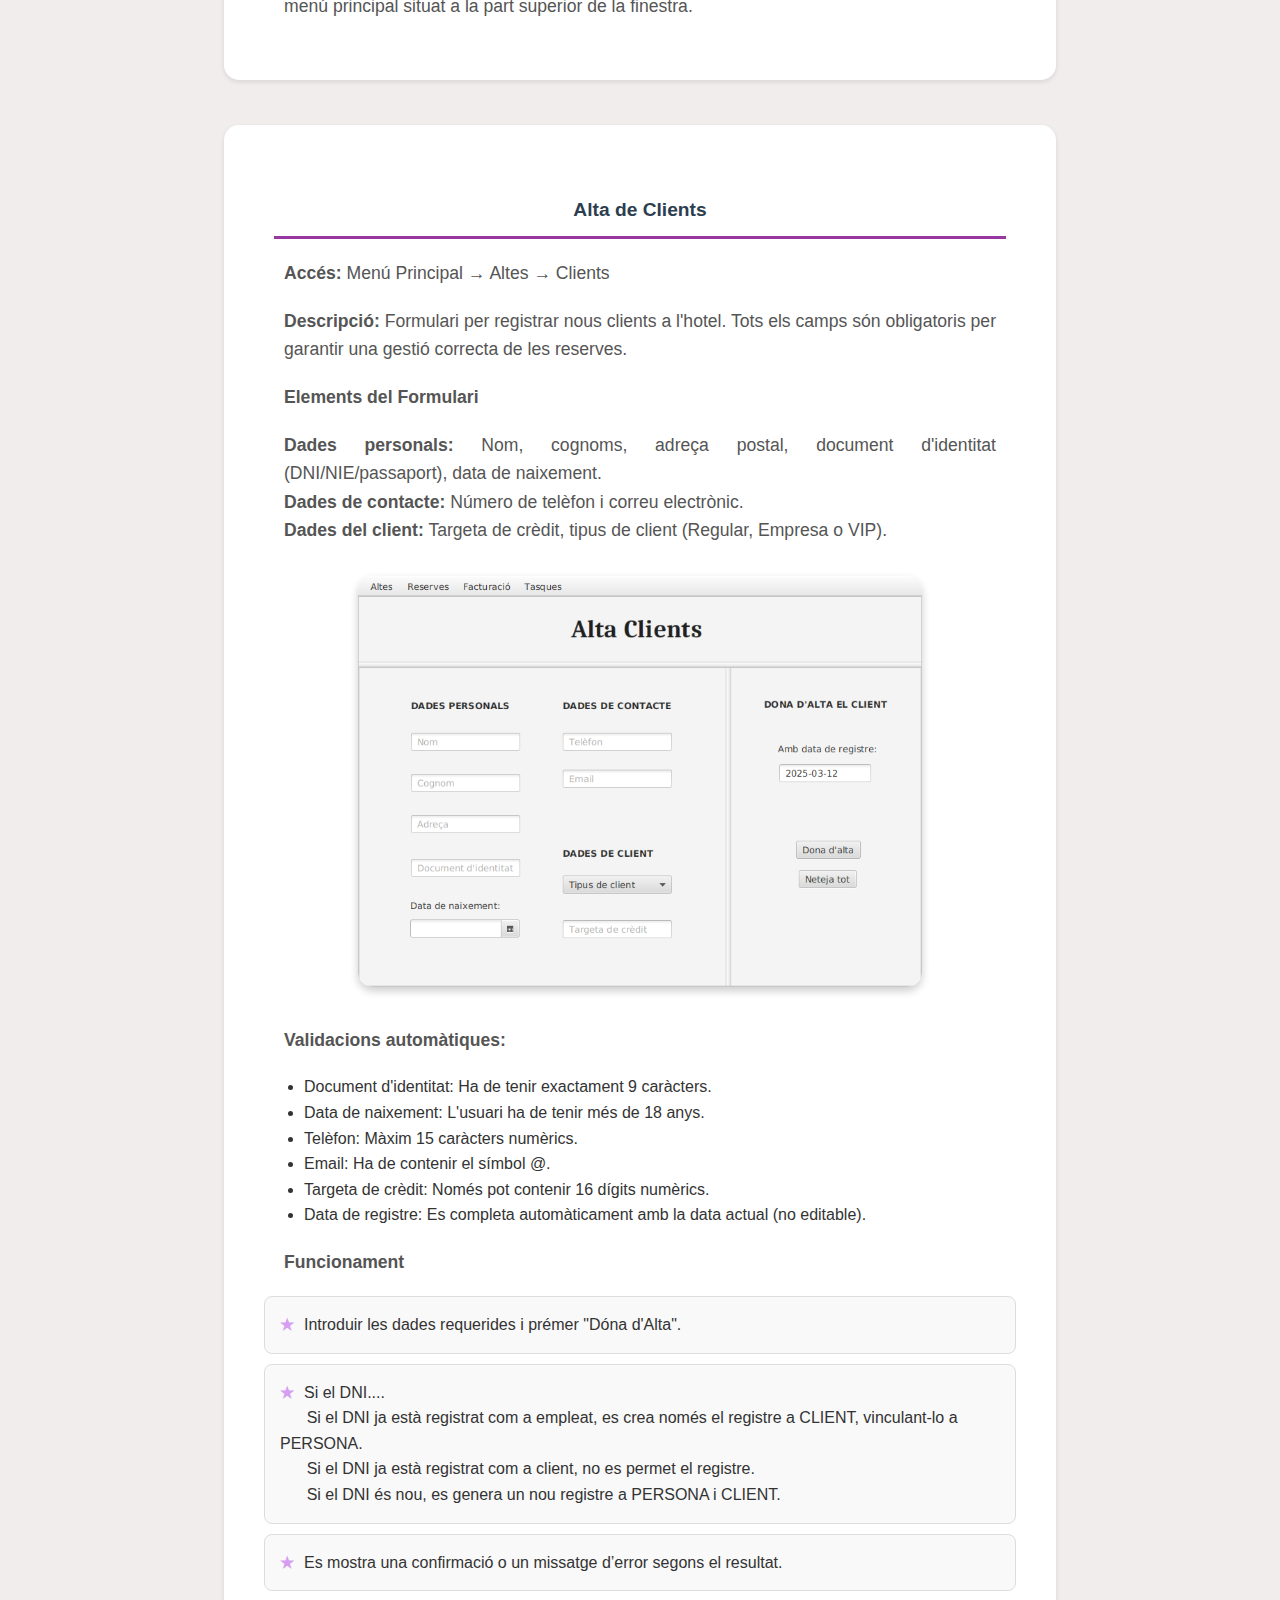
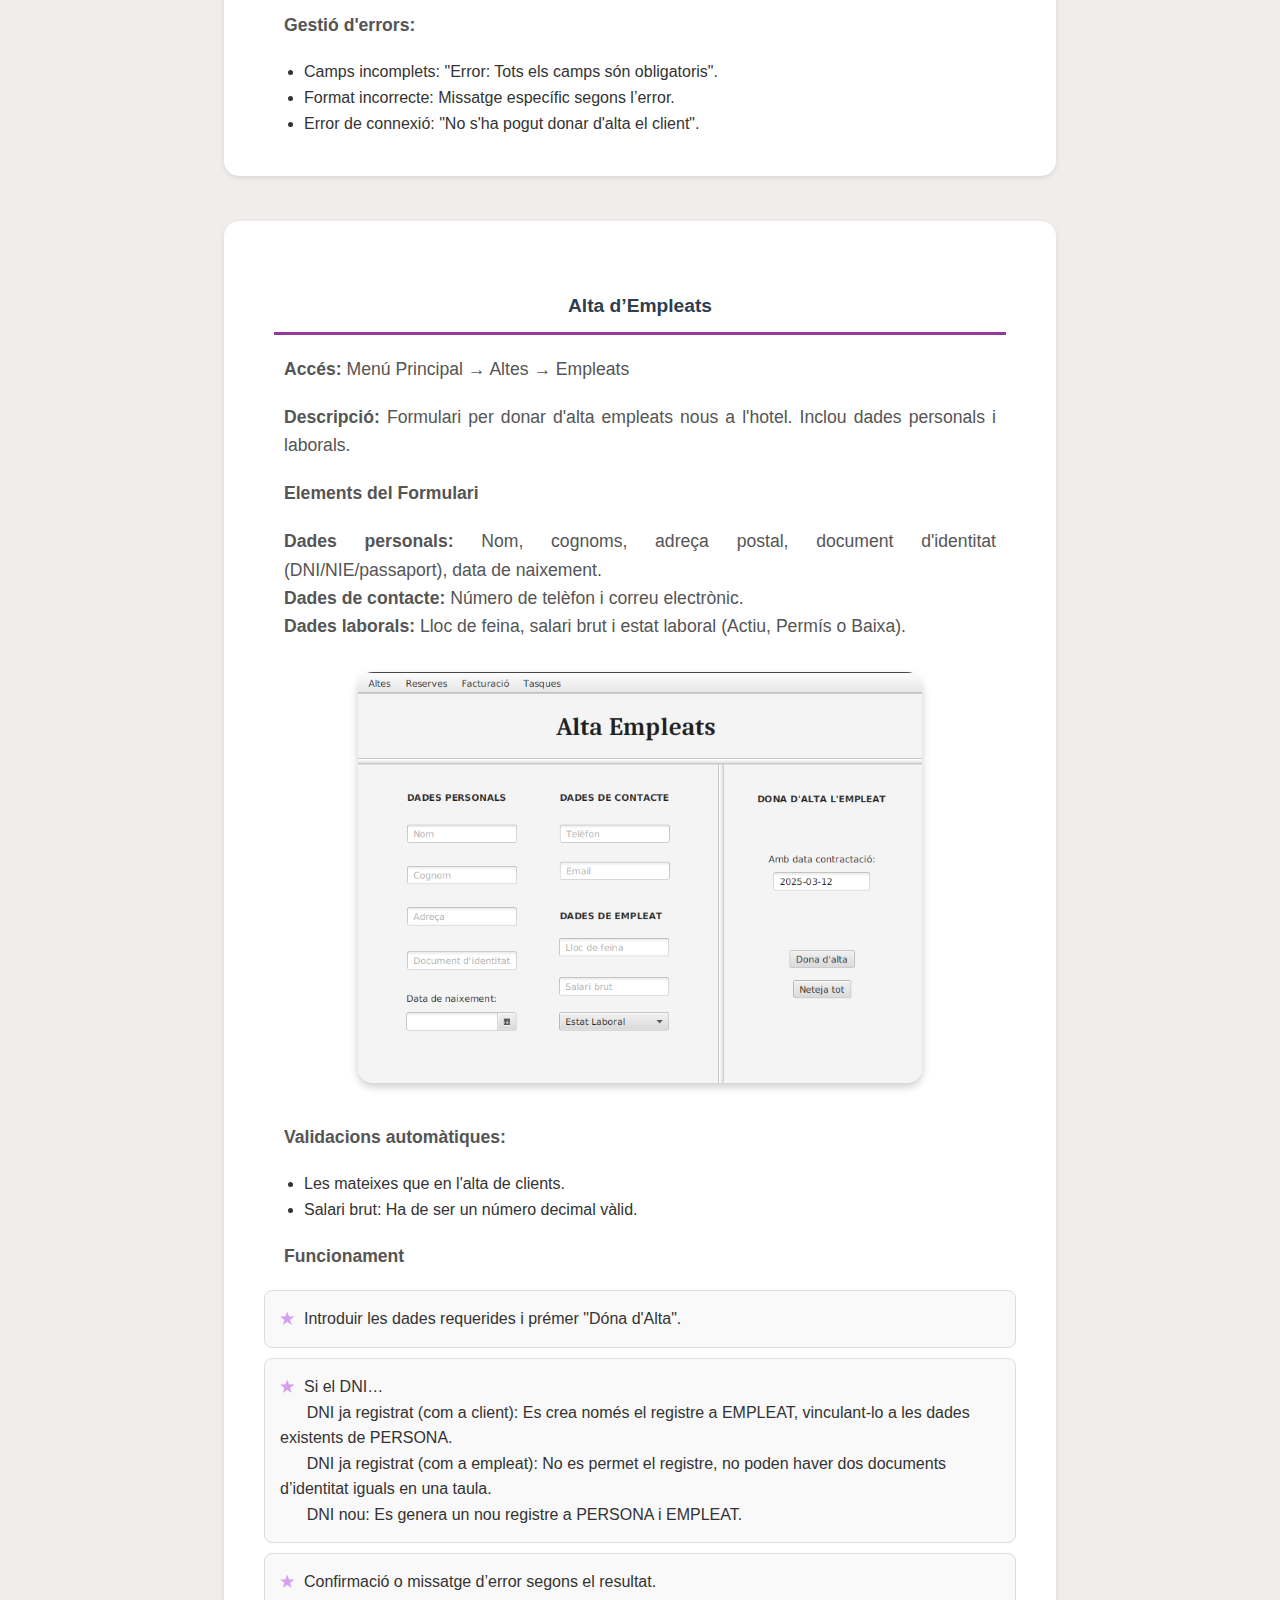
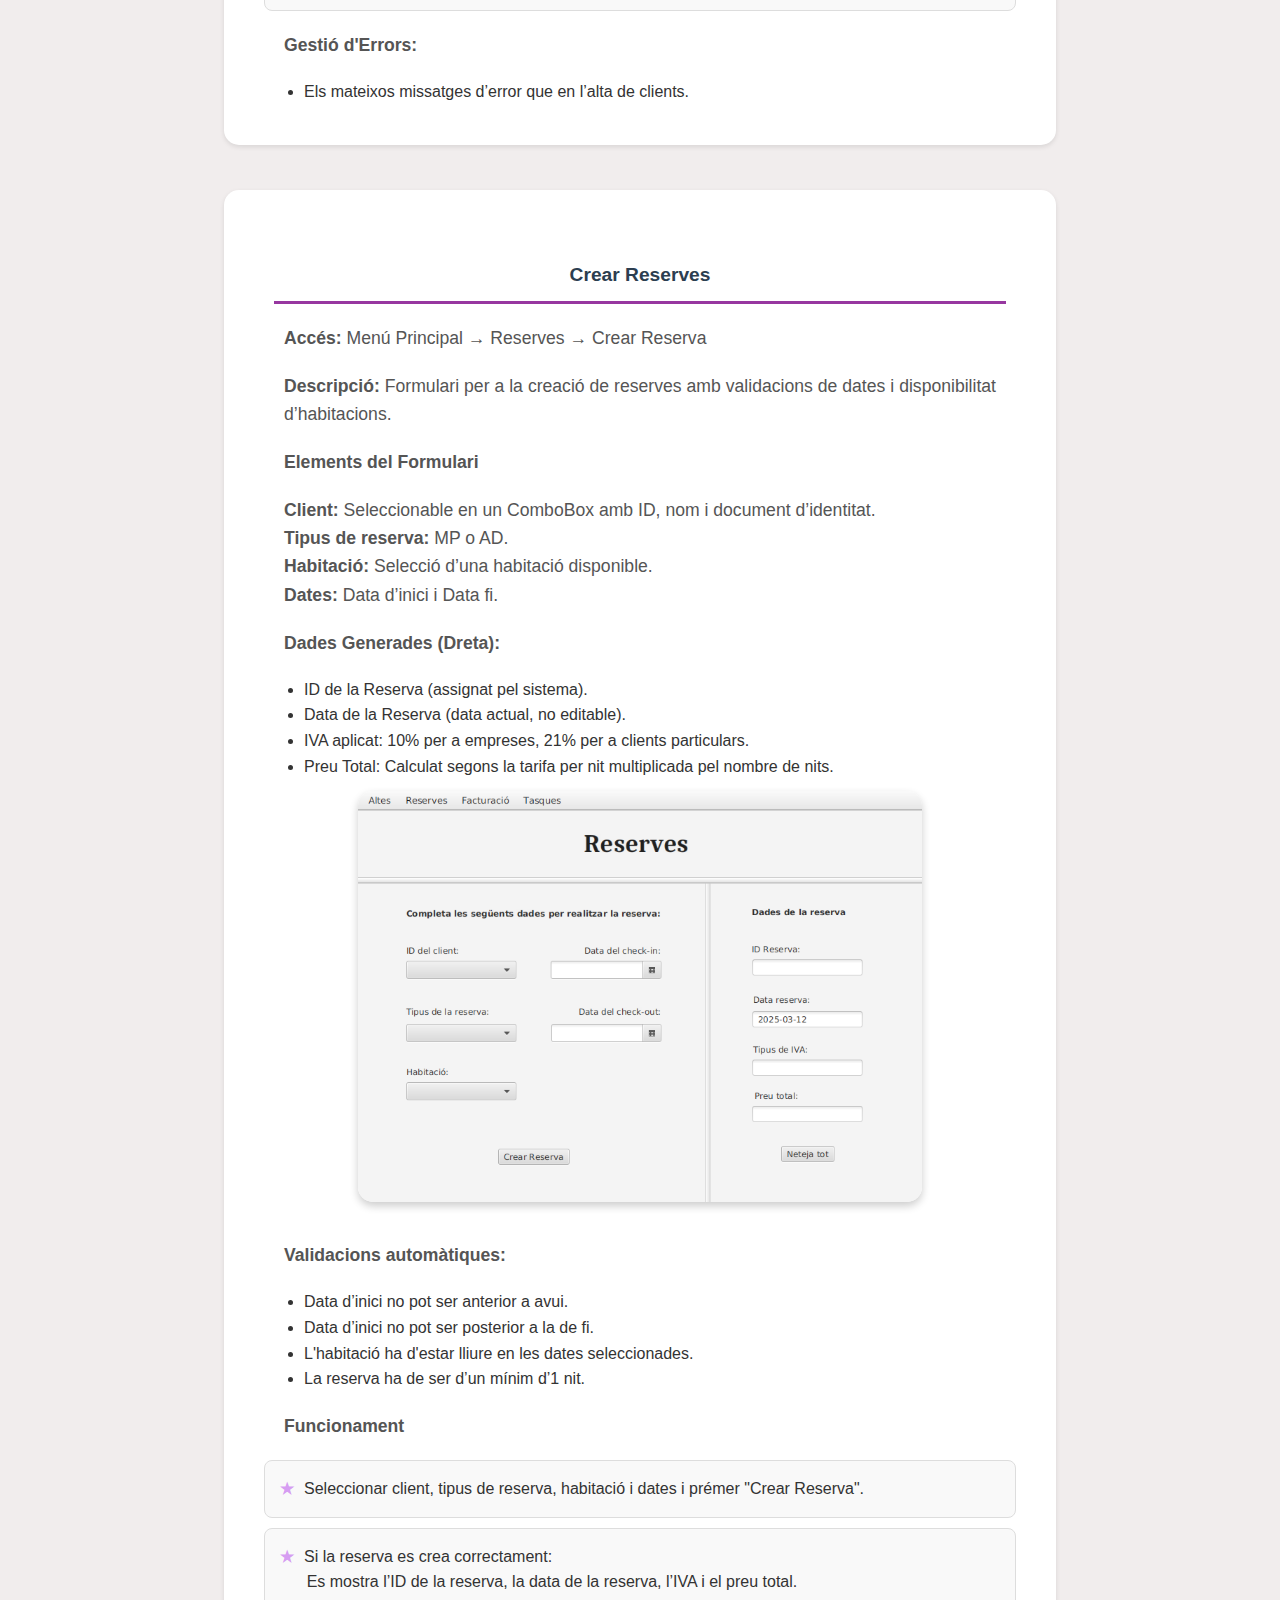
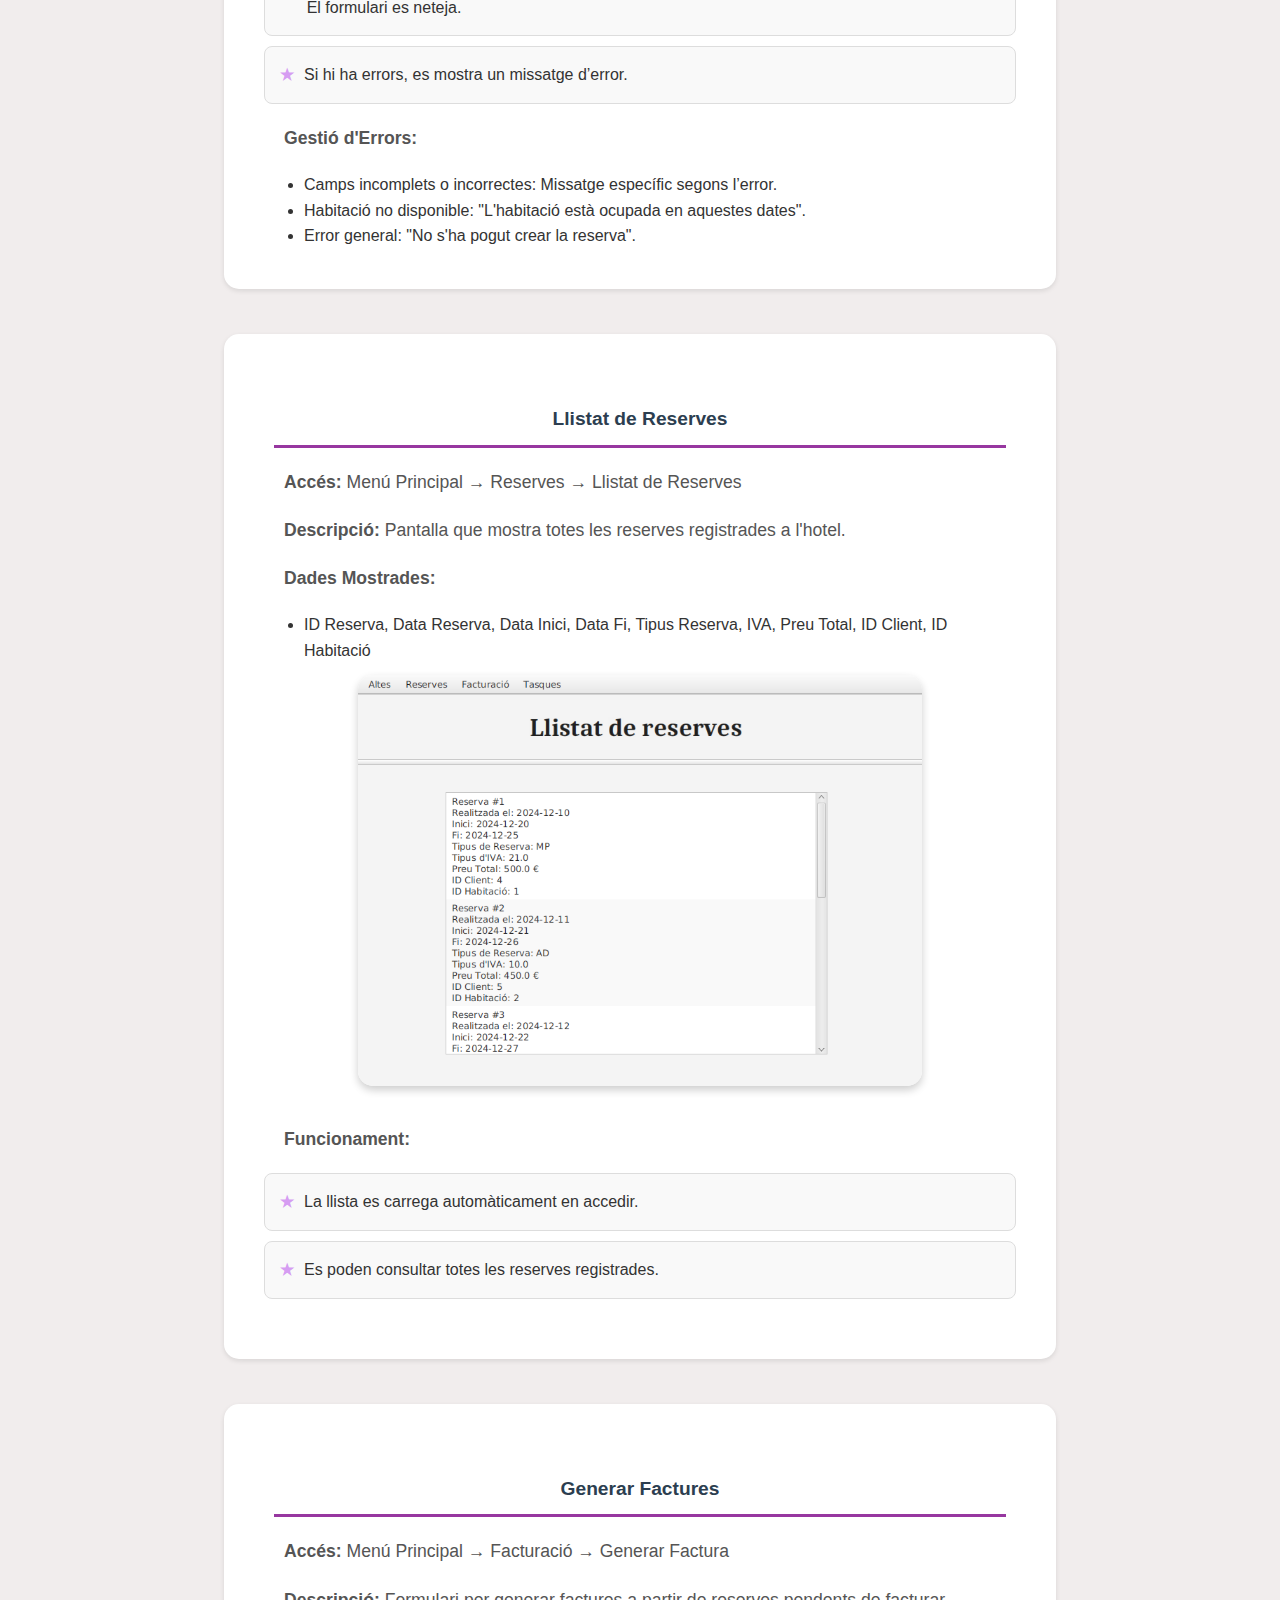
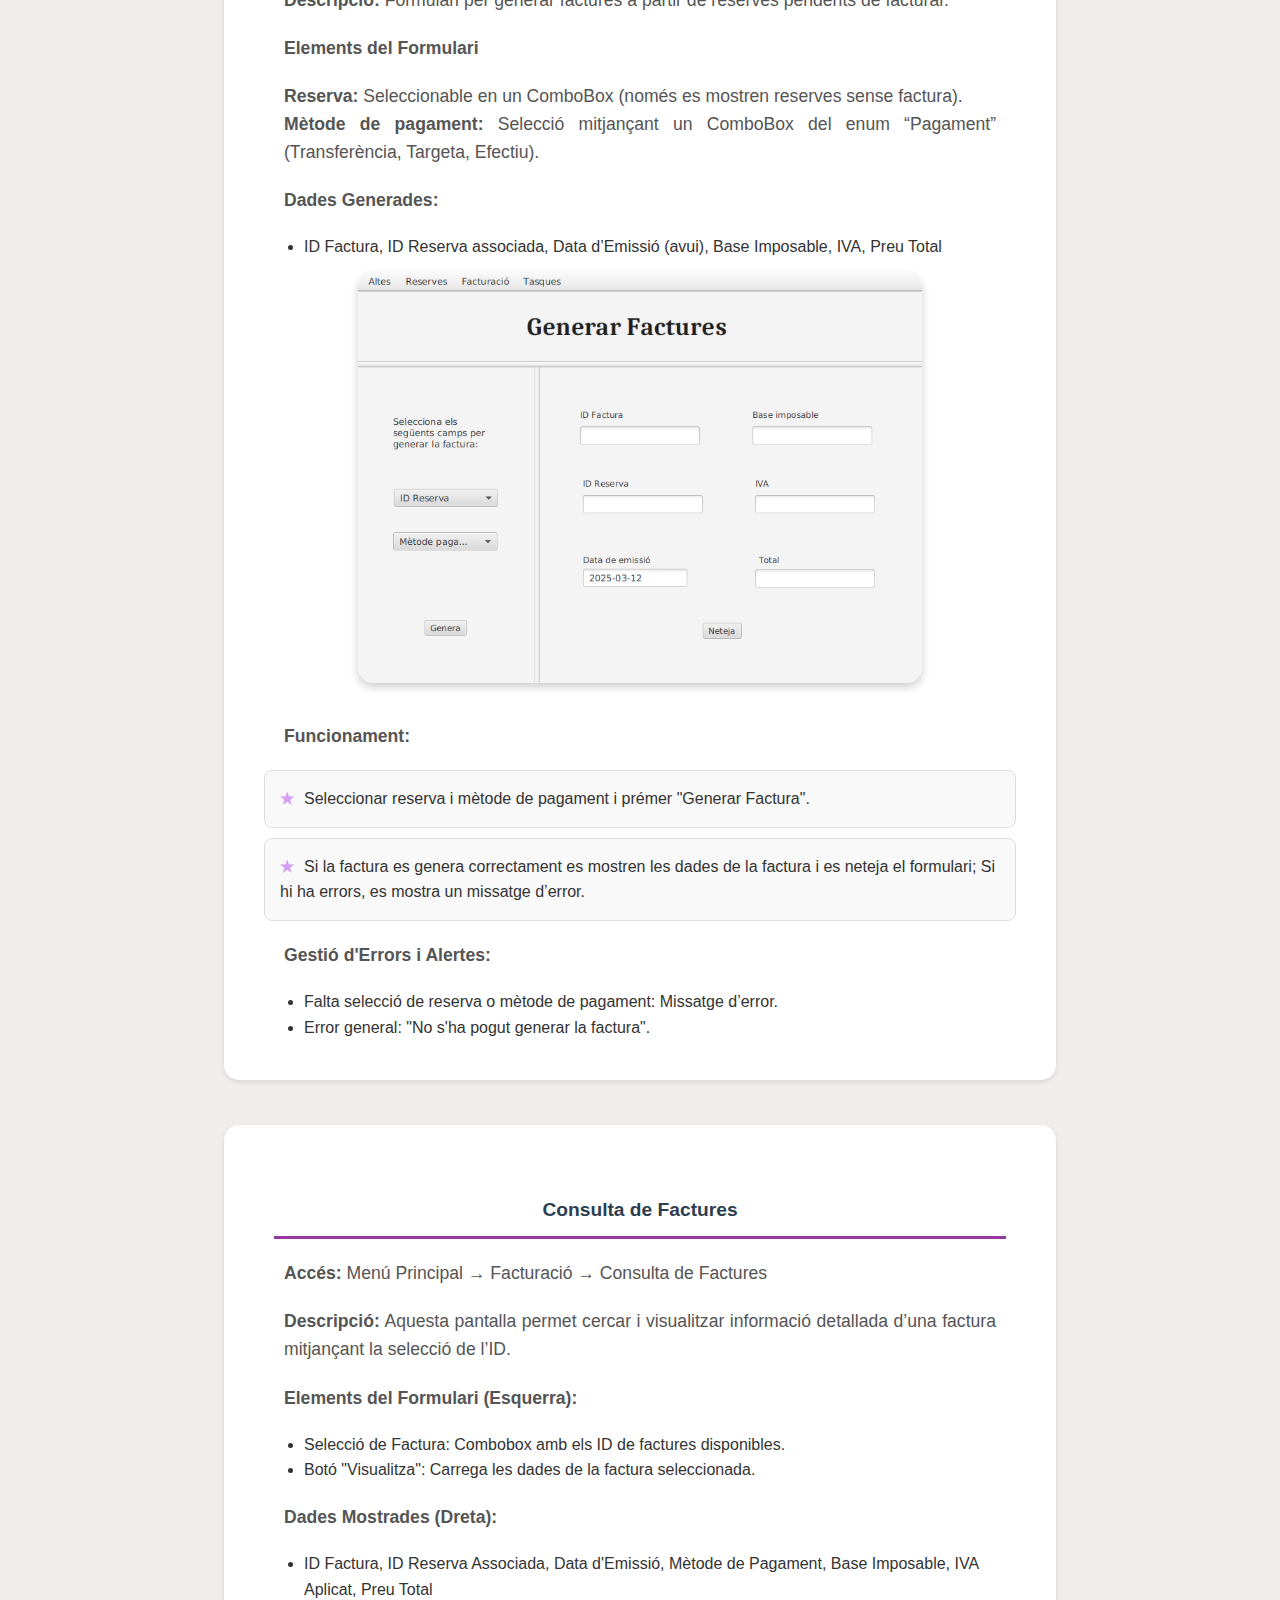
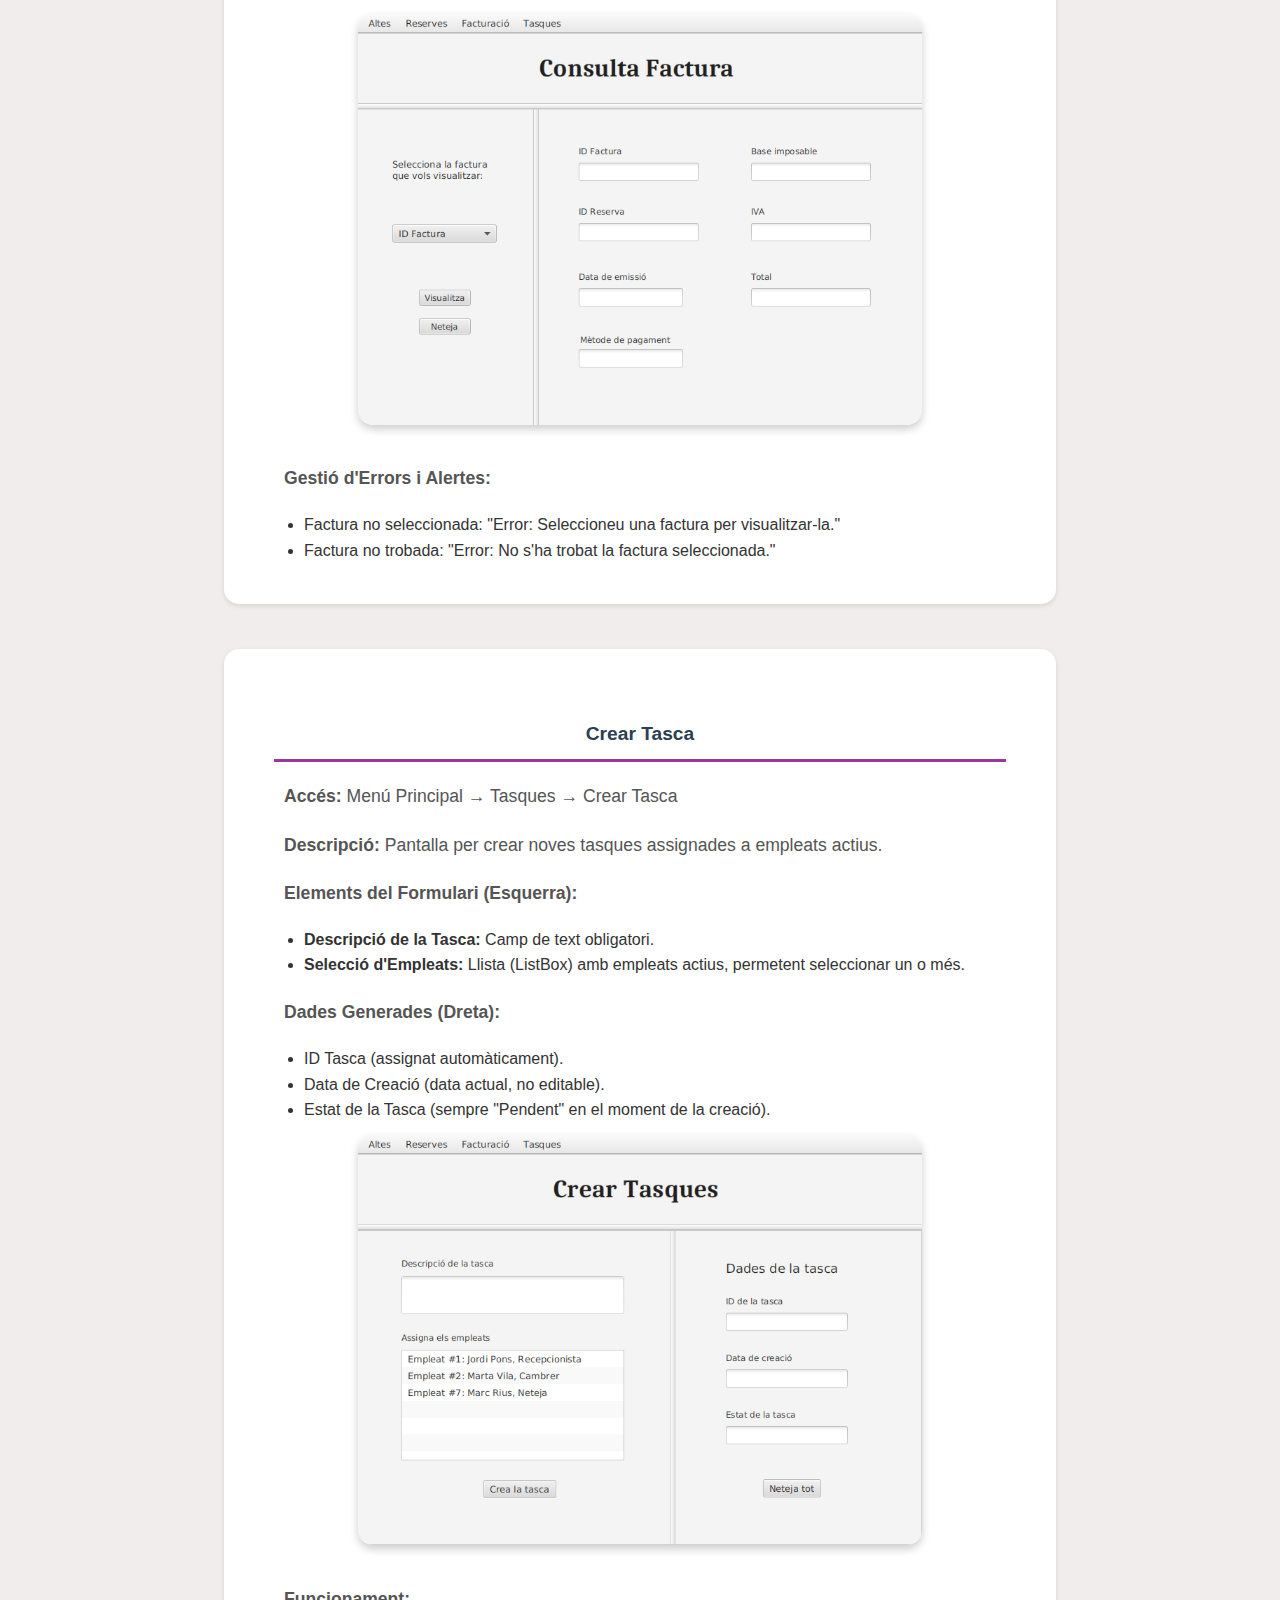
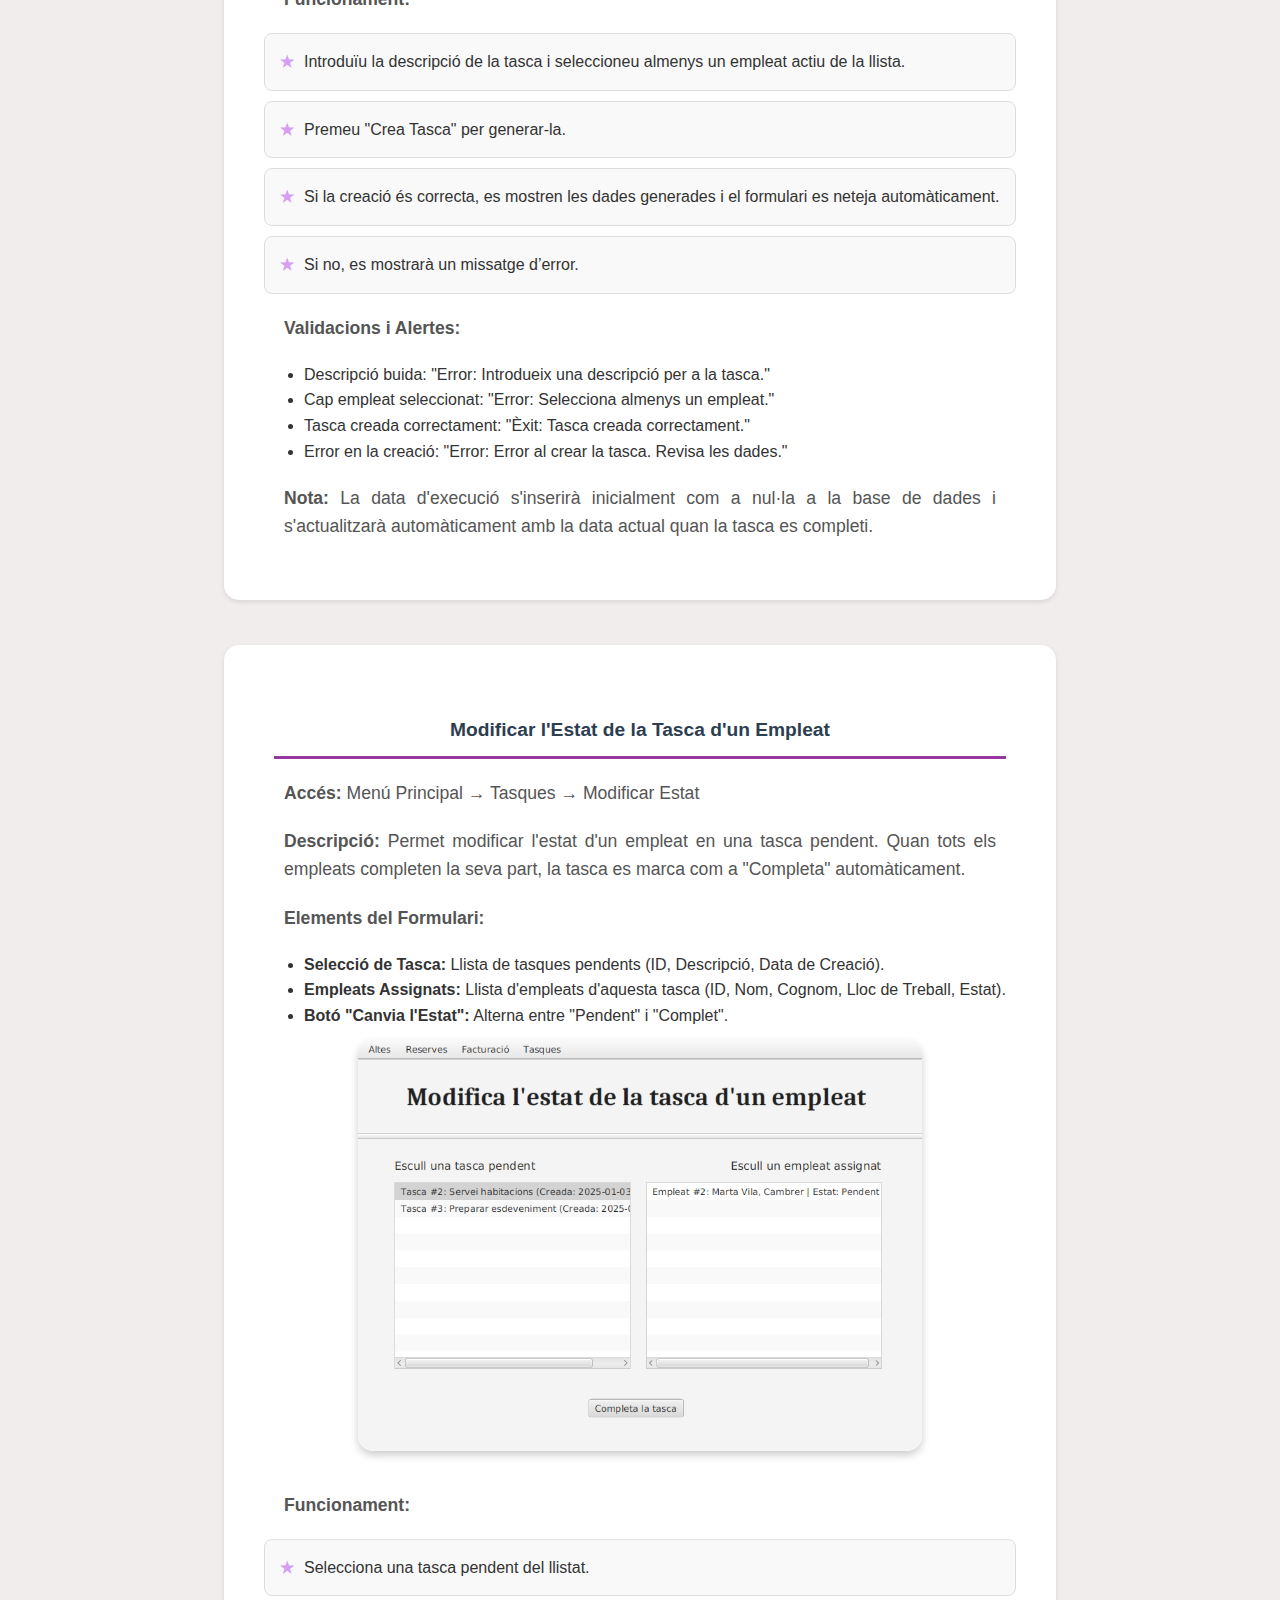
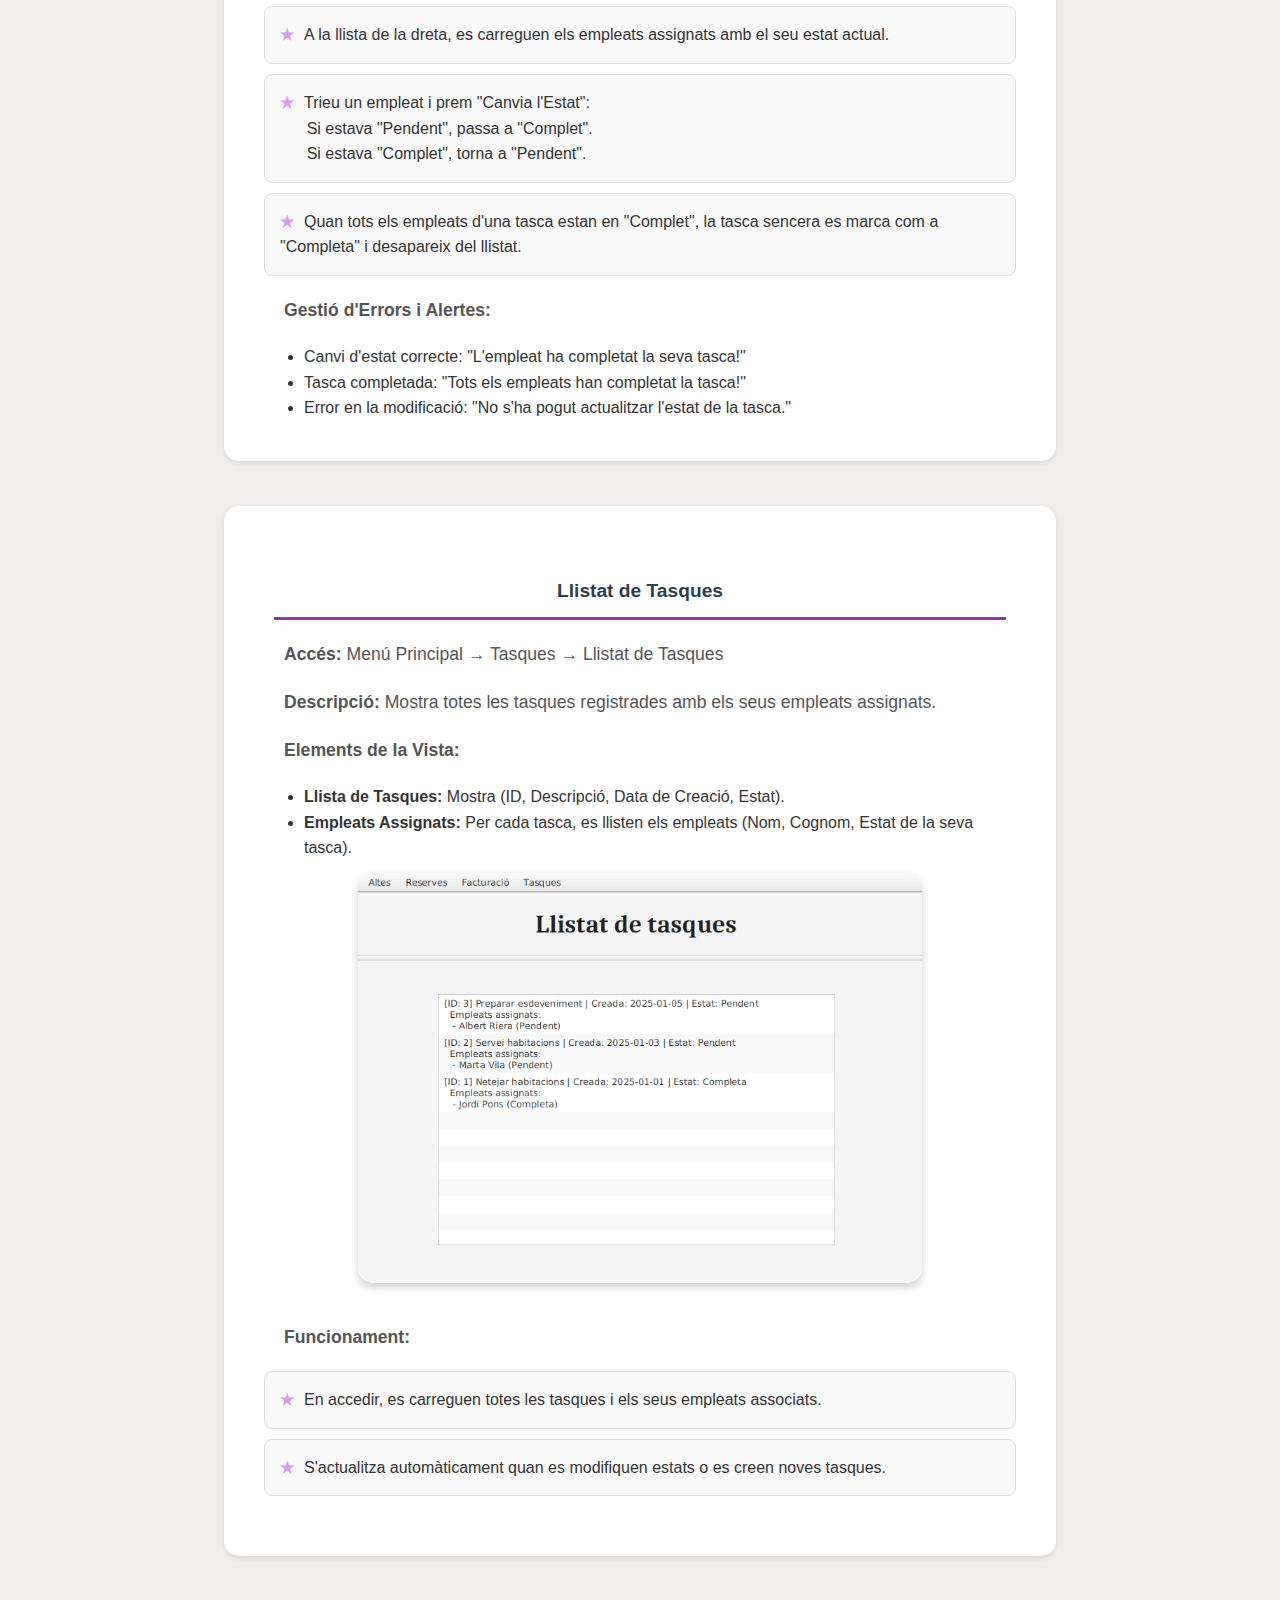
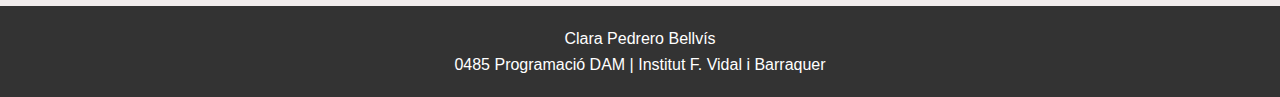
==== commit b012dc8a: "Correcció Manual.html" ====
--- a/Manual.html
+++ b/Manual.html
@@ -58,7 +58,7 @@
             <p><strong>Elements del Formulari</strong></p>
         <p><strong>Dades personals:</strong> Nom, cognoms, adreça postal, document d'identitat (DNI/NIE/passaport), data de naixement.<br>
             <strong>Dades de contacte:</strong> Número de telèfon i correu electrònic.<br>
-            <strong>Dades del client:</strong> Targeta de crèdit, tipus de client (Regular o Empresa).
+            <strong>Dades del client:</strong> Targeta de crèdit, tipus de client (Regular, Empresa o VIP).
         </p>
         <div style="text-align: center;"><img src="imatges/altaClients.png" alt="Alta Clients" style="width: 75%; height: auto;"></div>
             <p><strong>Validacions automàtiques:</strong></p>
@@ -316,4 +316,4 @@
 
 </body>
 
-</html>+</html>
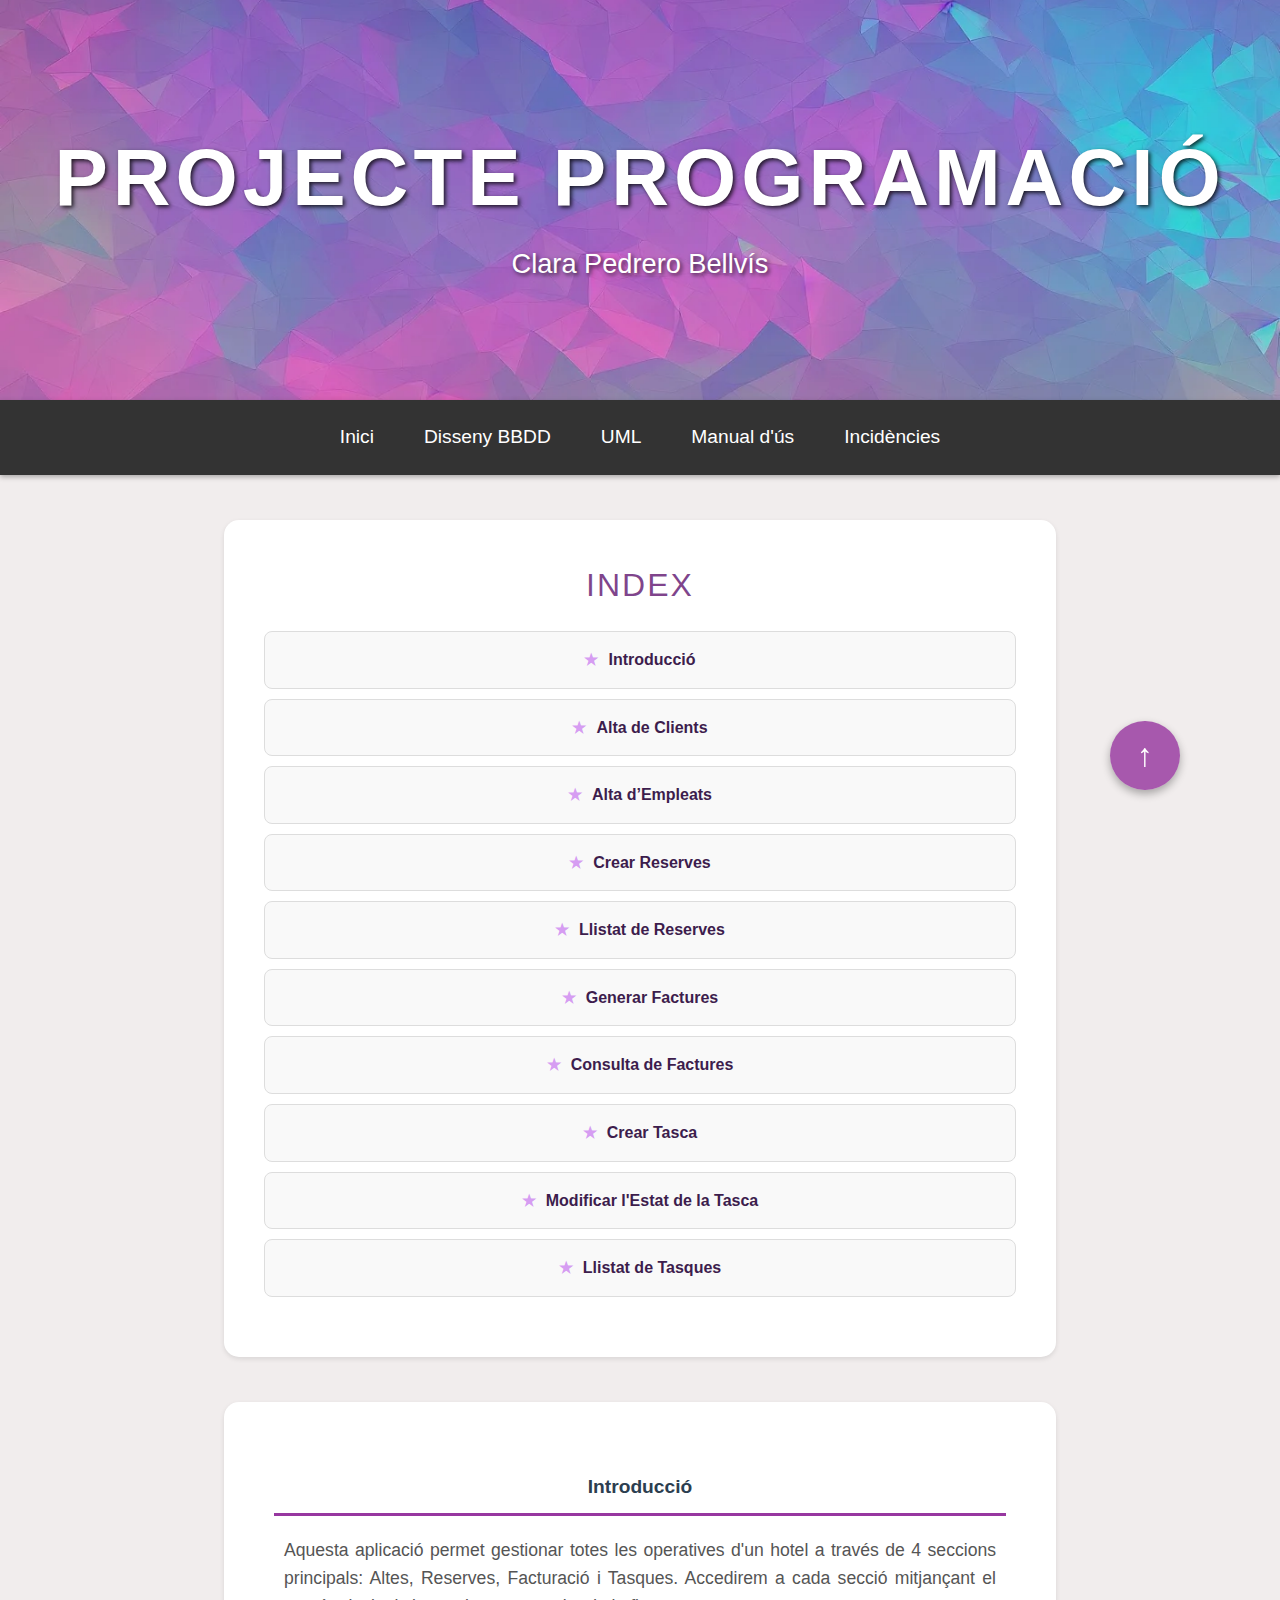
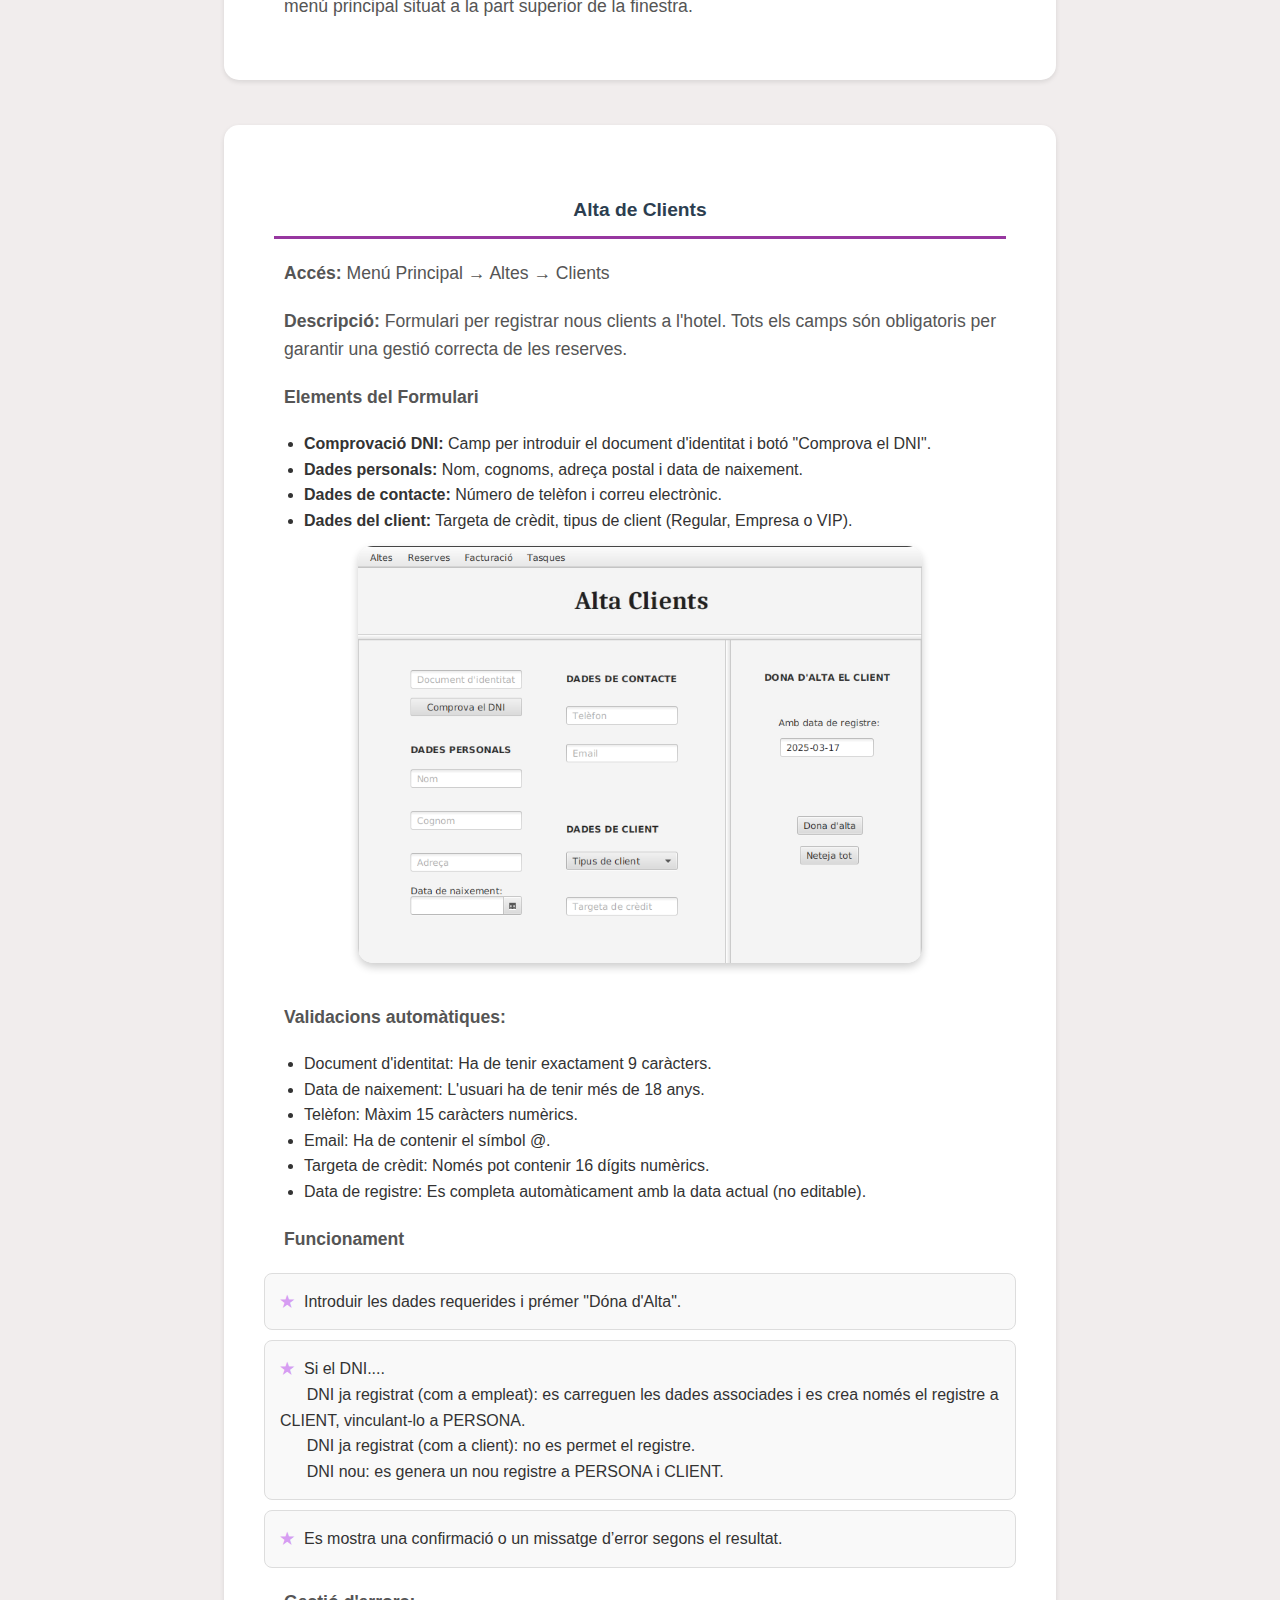
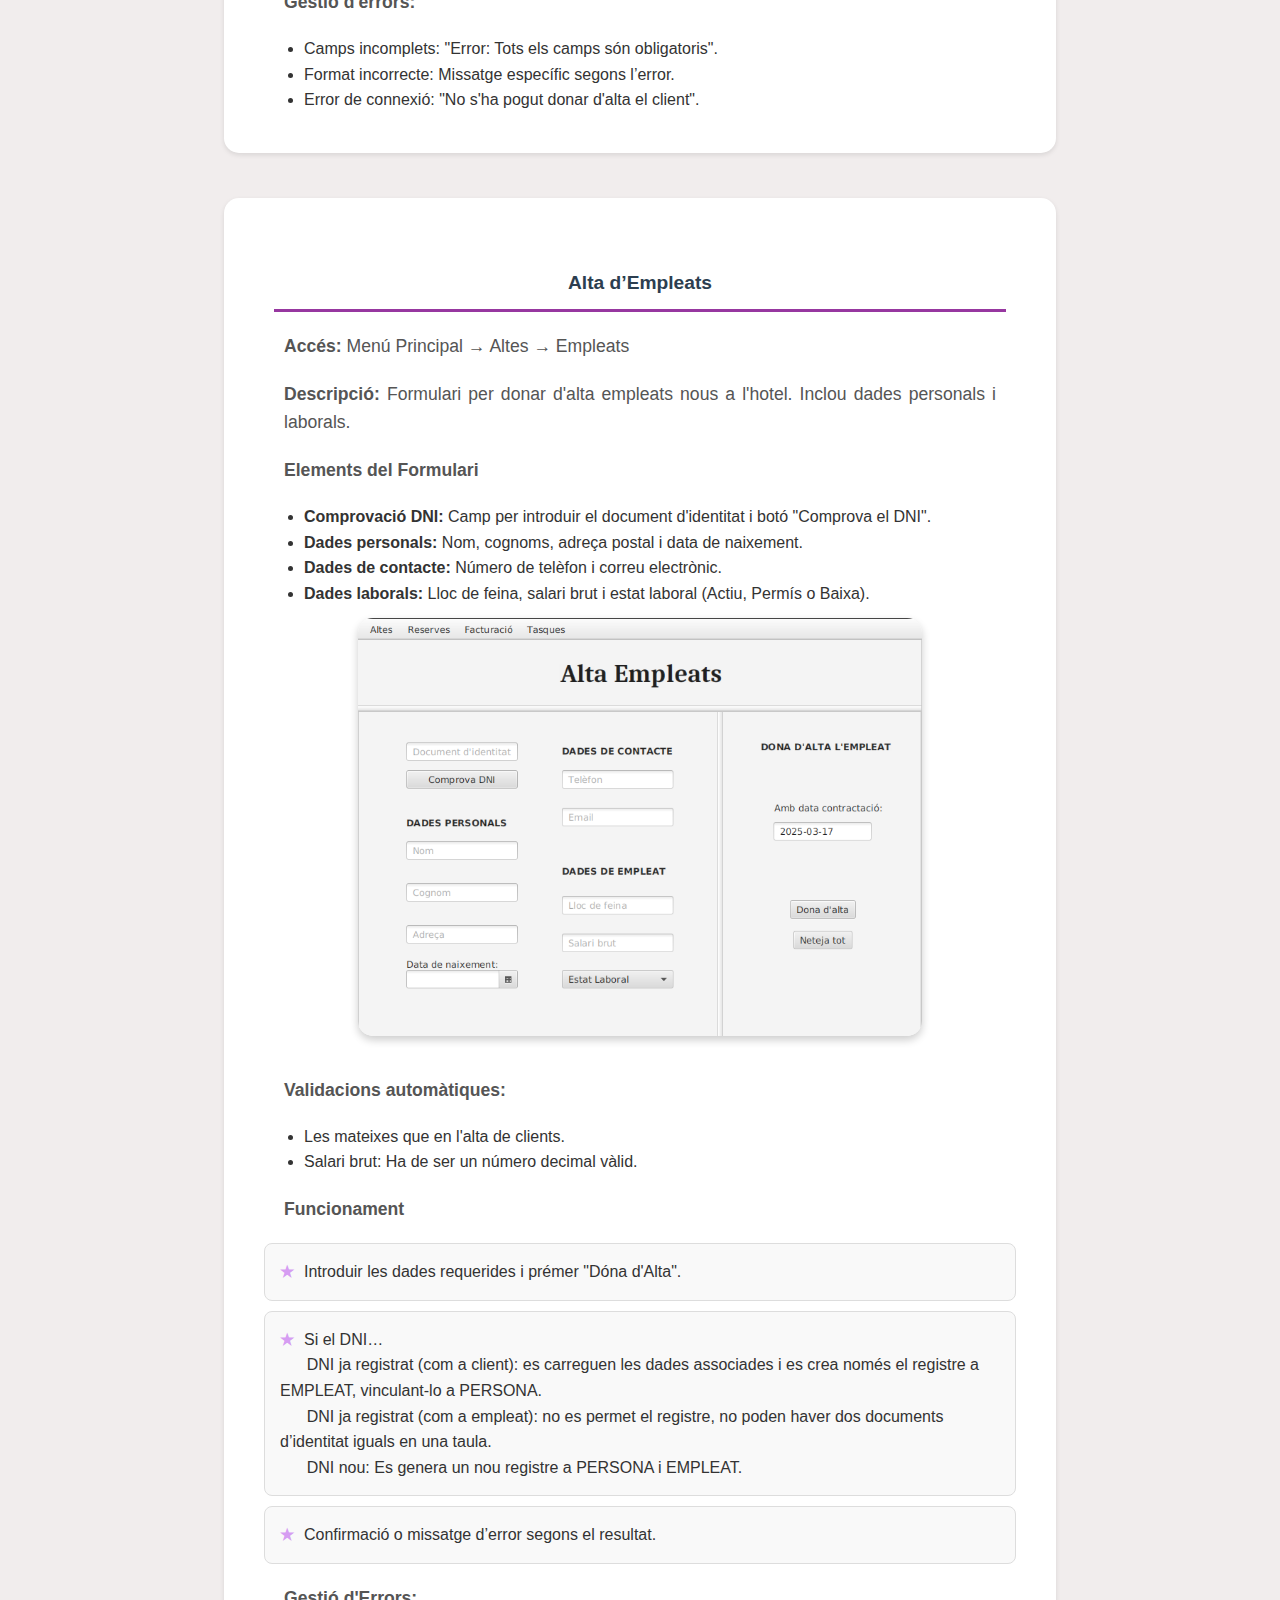
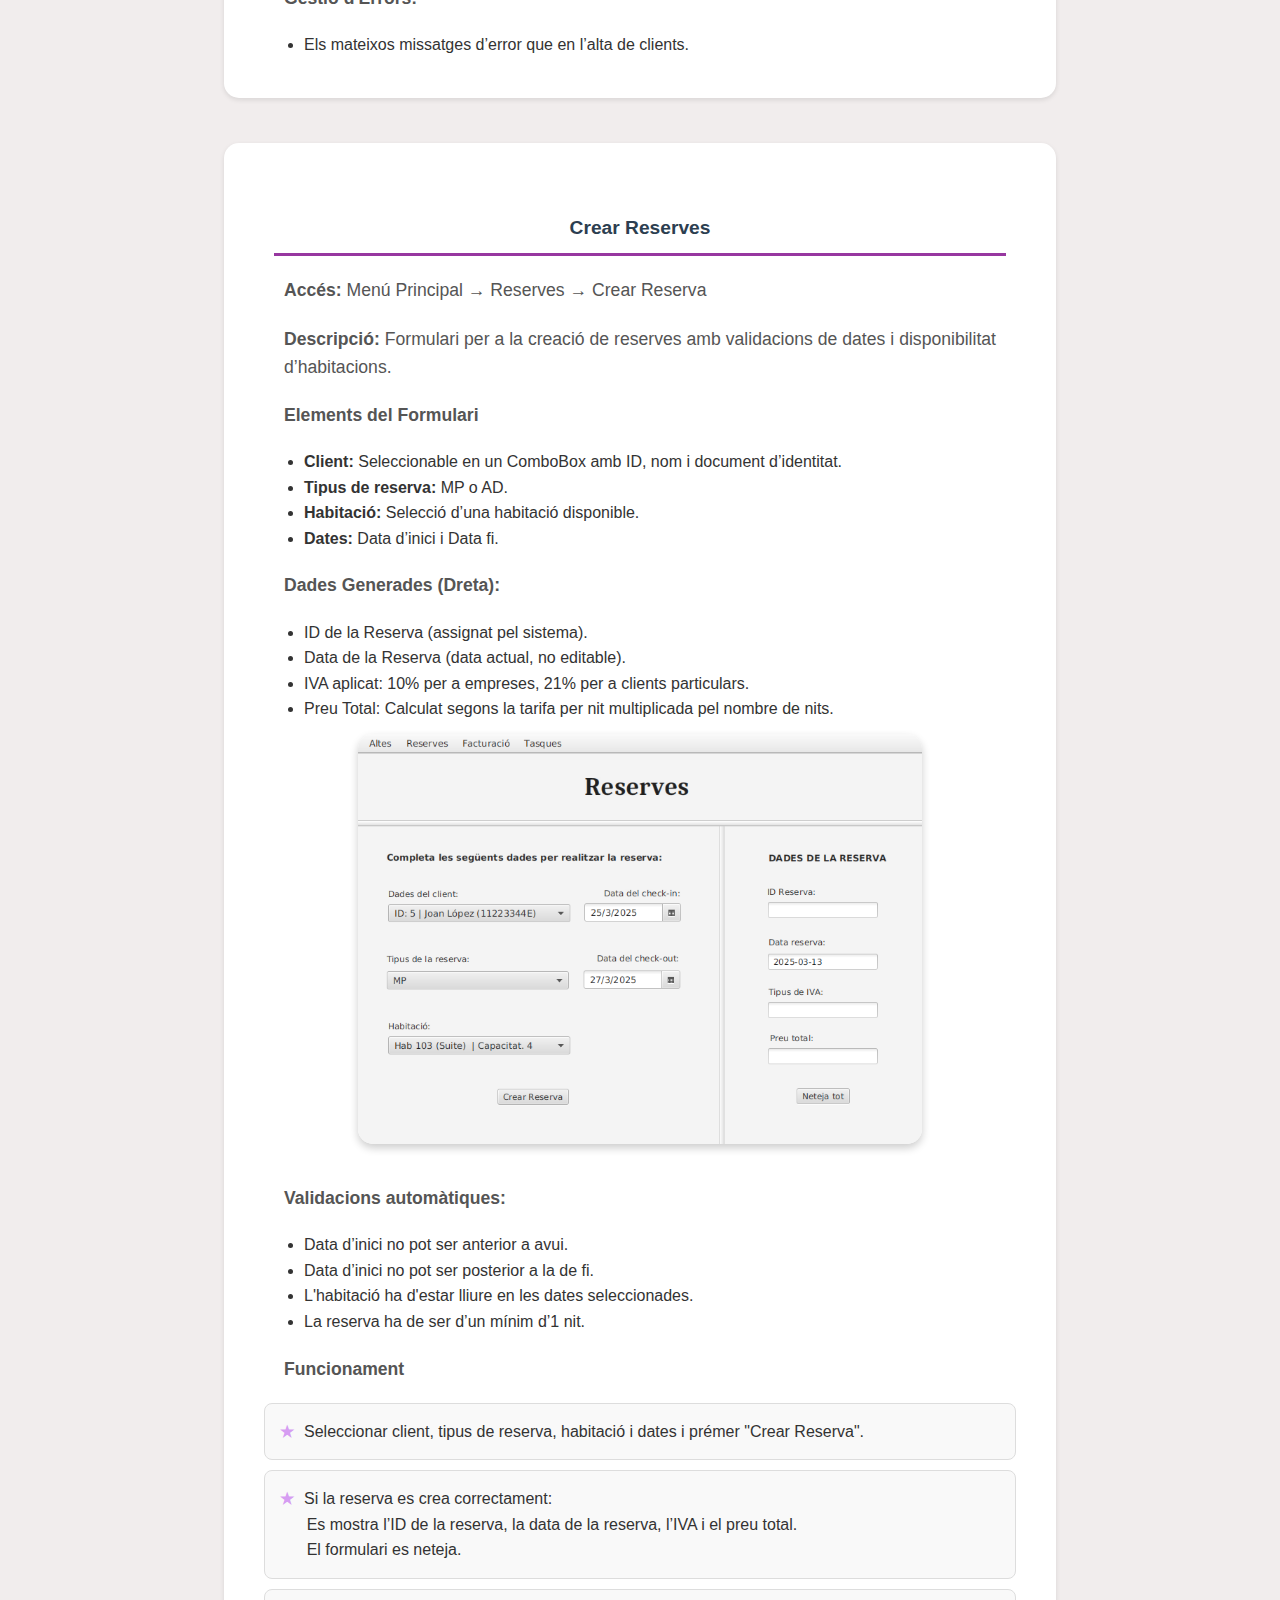
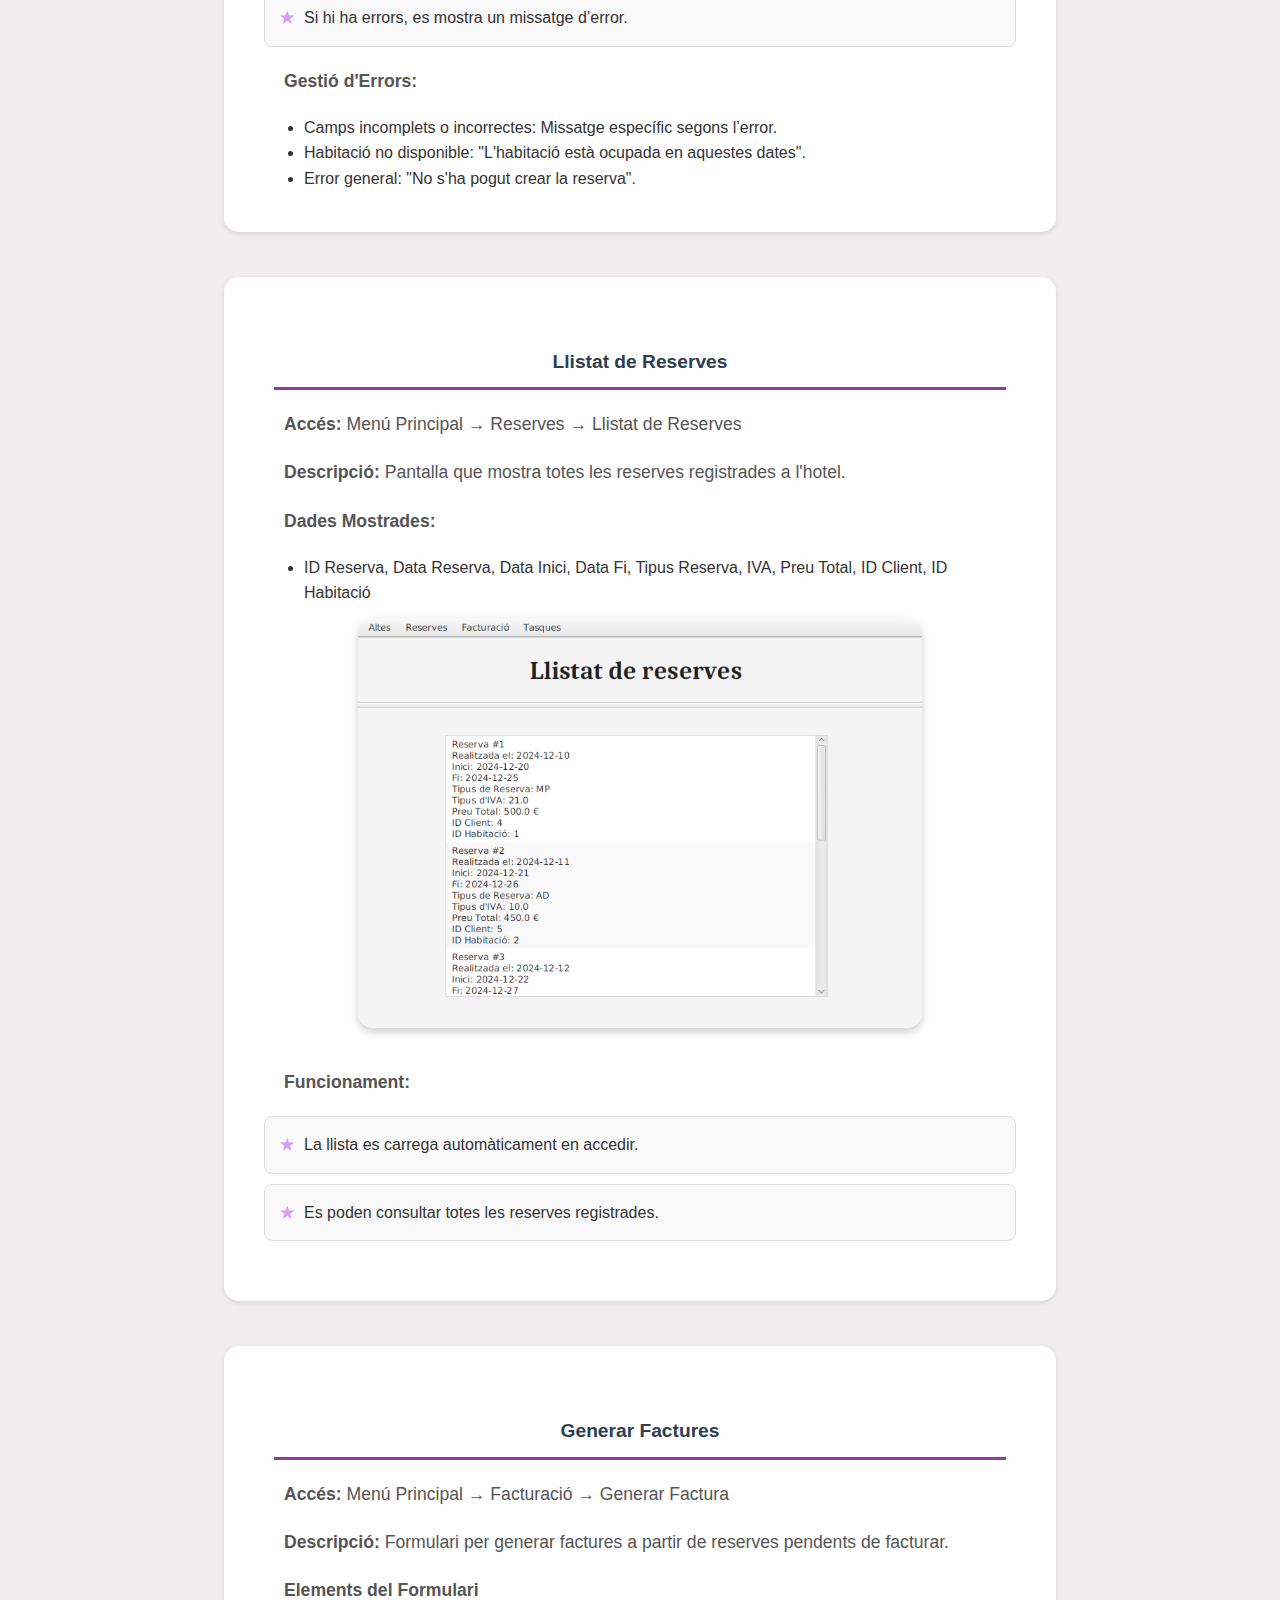
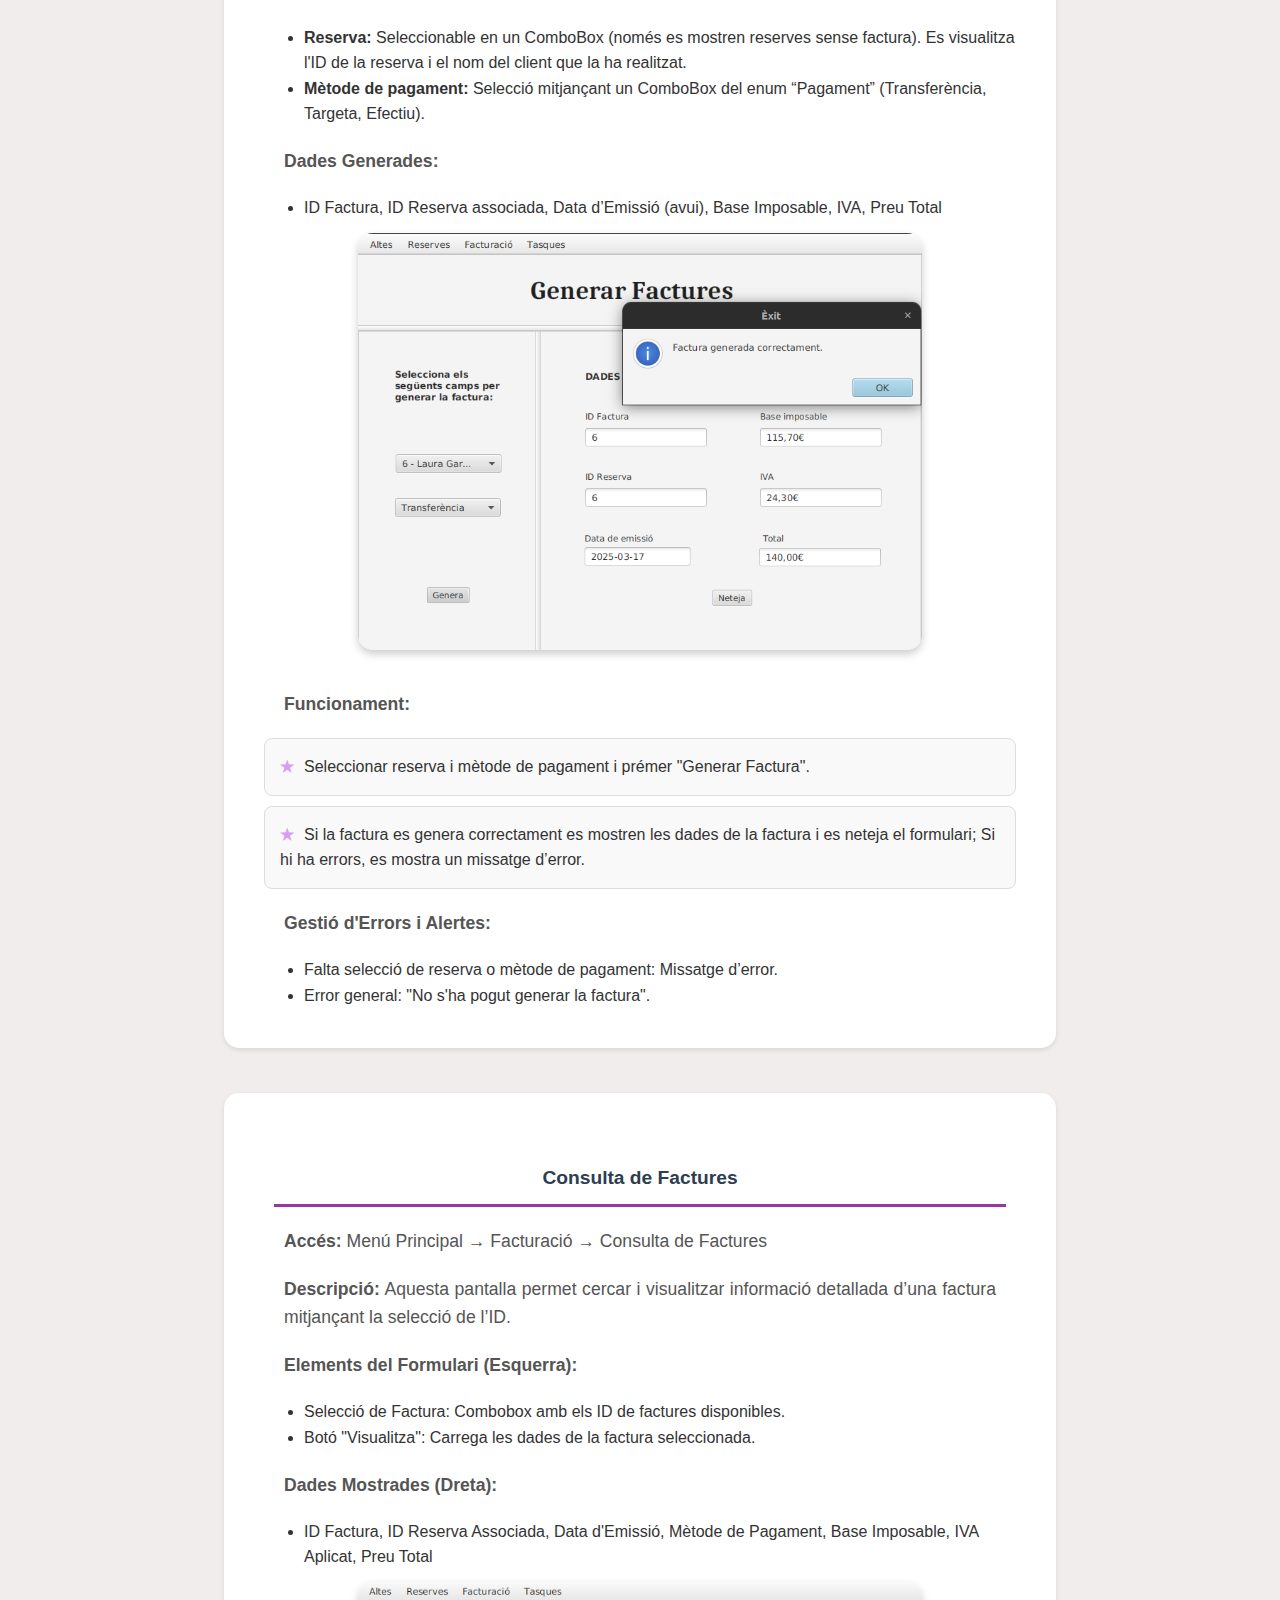
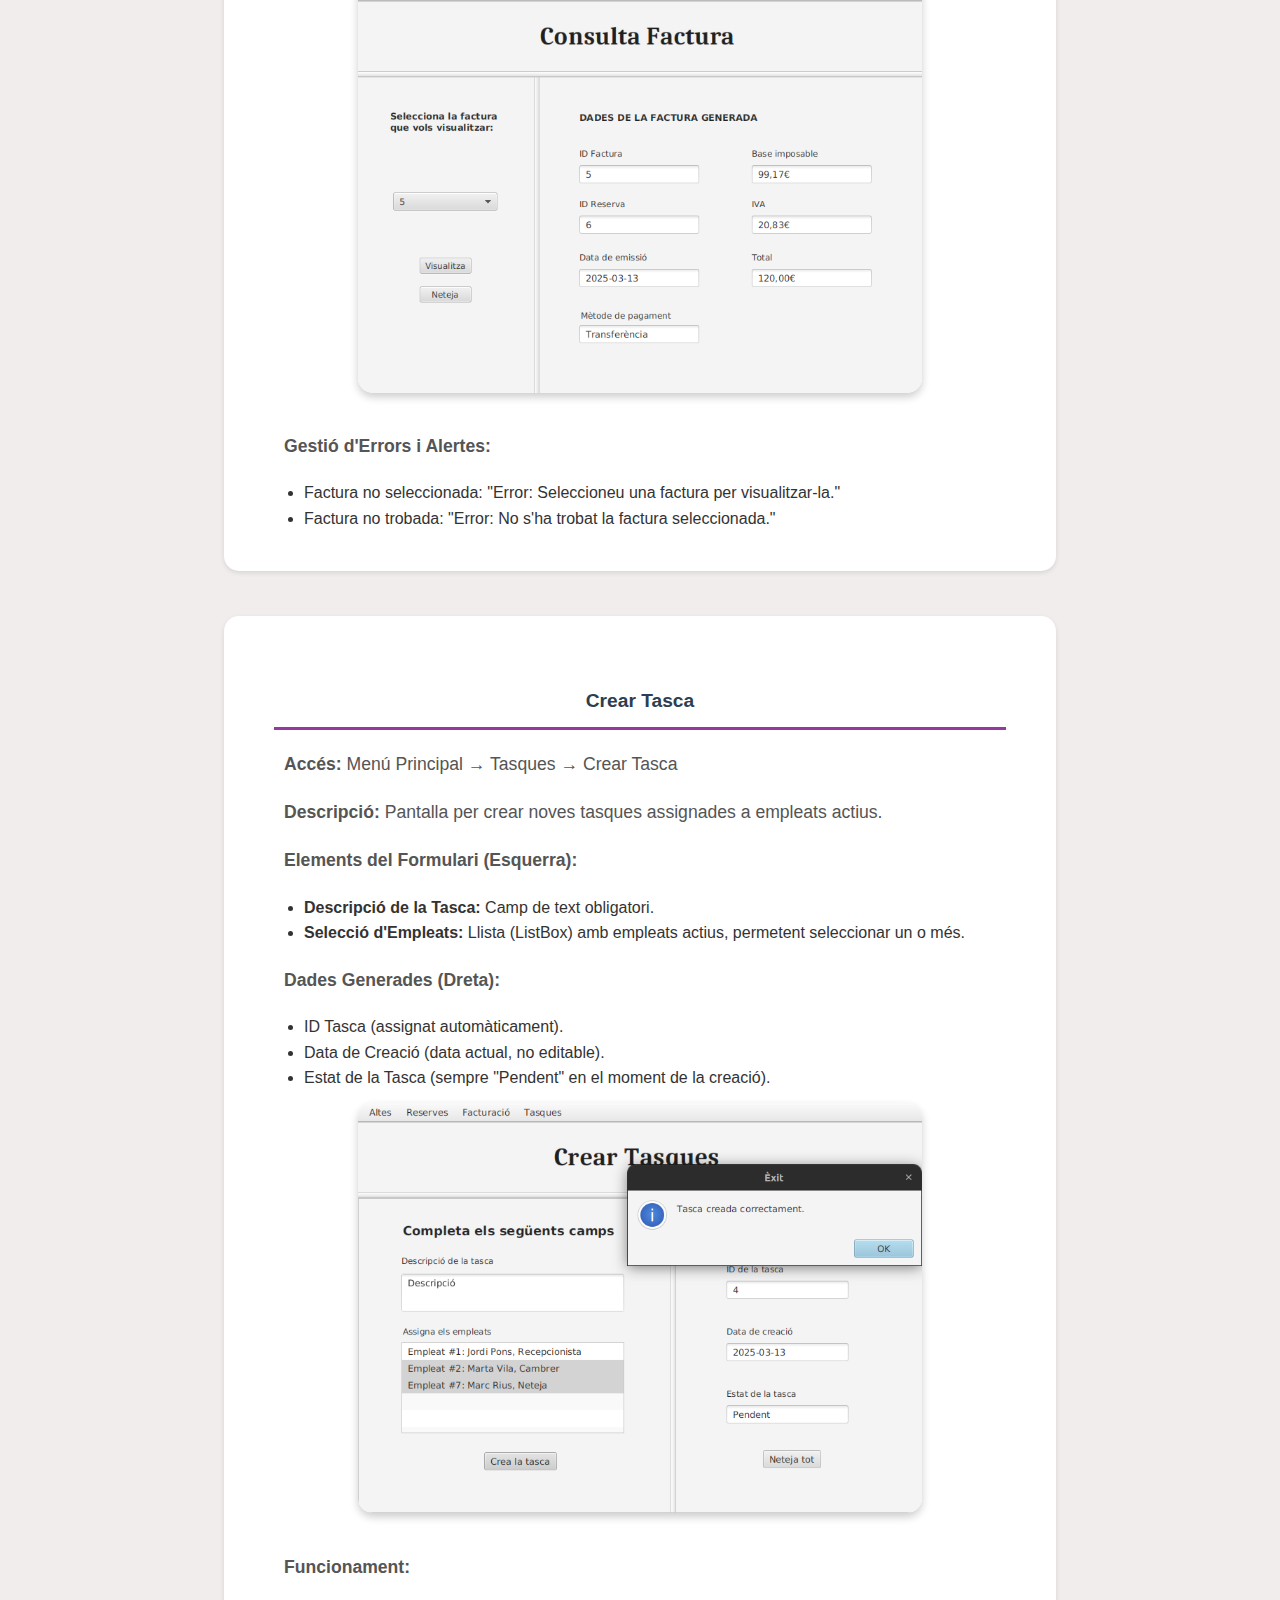
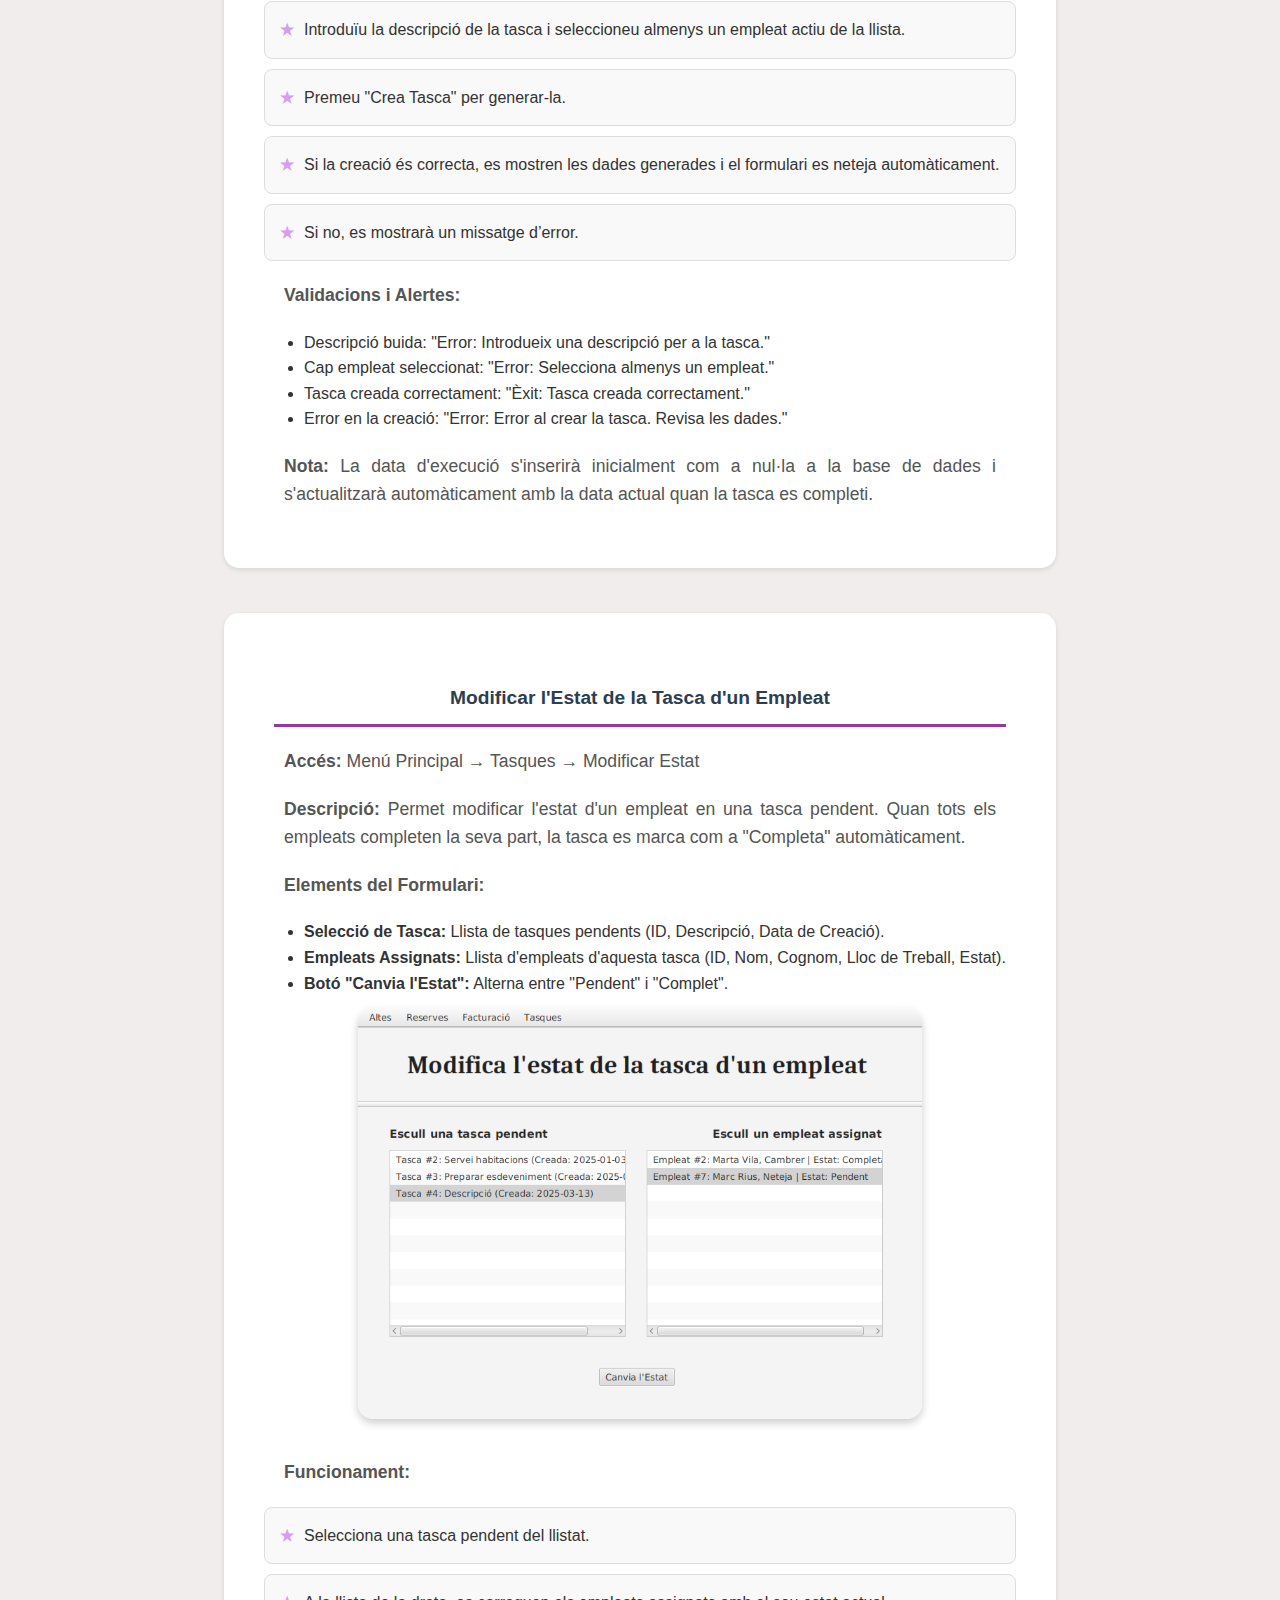
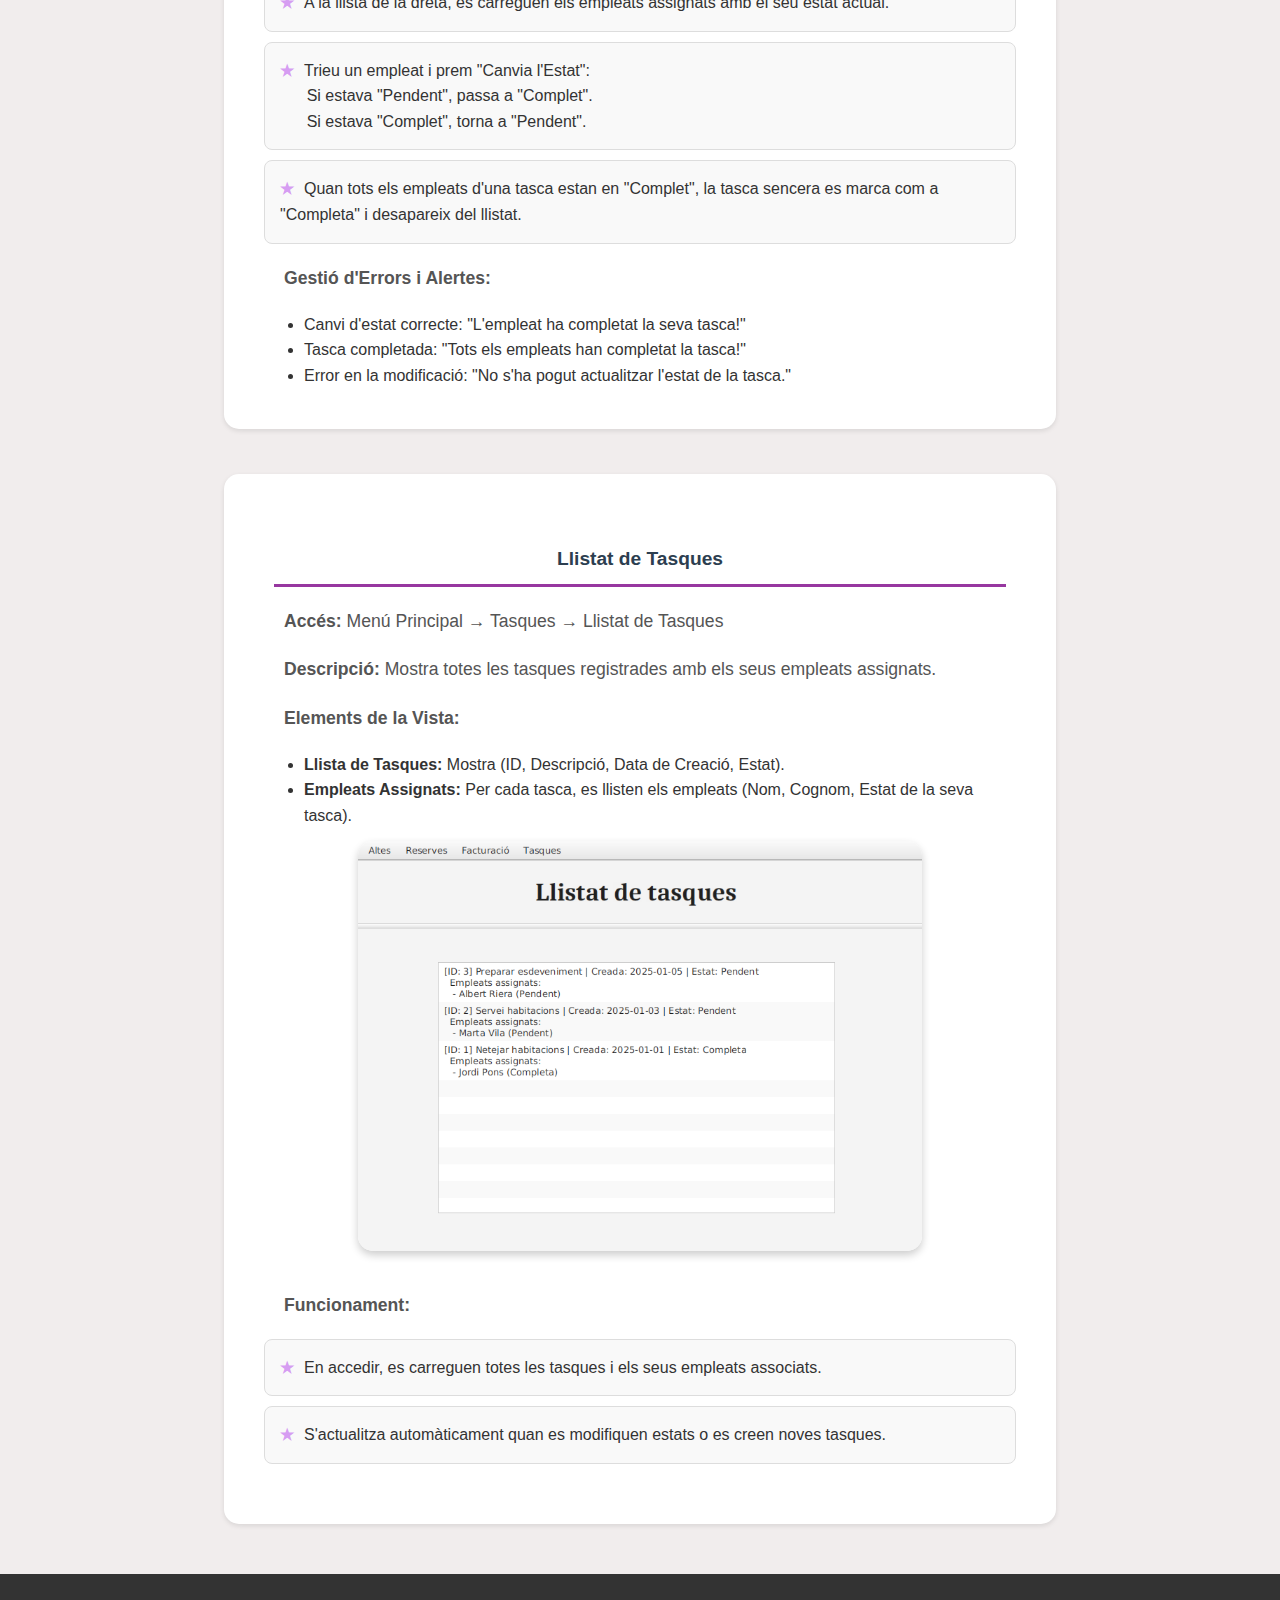
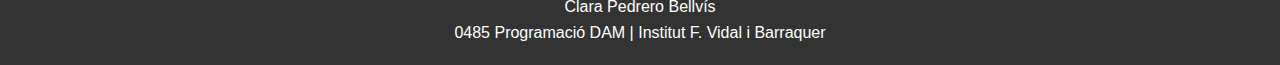
==== commit 6242035b: "Correcció Manual.html" ====
--- a/Manual.html
+++ b/Manual.html
@@ -56,10 +56,12 @@
             <p><strong>Accés:</strong> Menú Principal → Altes → Clients</p>
             <p><strong>Descripció:</strong> Formulari per registrar nous clients a l'hotel. Tots els camps són obligatoris per garantir una gestió correcta de les reserves.</p>
             <p><strong>Elements del Formulari</strong></p>
-        <p><strong>Dades personals:</strong> Nom, cognoms, adreça postal, document d'identitat (DNI/NIE/passaport), data de naixement.<br>
-            <strong>Dades de contacte:</strong> Número de telèfon i correu electrònic.<br>
-            <strong>Dades del client:</strong> Targeta de crèdit, tipus de client (Regular, Empresa o VIP).
-        </p>
+            <ul class="viñetas">
+                <li><strong>Comprovació DNI:</strong> Camp per introduir el document d'identitat i botó "Comprova el DNI".</li>
+                <li><strong>Dades personals:</strong> Nom, cognoms, adreça postal i data de naixement.</li>
+                <li><strong>Dades de contacte:</strong> Número de telèfon i correu electrònic.</li>
+                <li><strong>Dades del client:</strong> Targeta de crèdit, tipus de client (Regular, Empresa o VIP).</li>
+            </ul>
         <div style="text-align: center;"><img src="imatges/altaClients.png" alt="Alta Clients" style="width: 75%; height: auto;"></div>
             <p><strong>Validacions automàtiques:</strong></p>
             <ul class="viñetas">
@@ -74,9 +76,9 @@
             <ul class="lista">
                 <li>Introduir les dades requerides i prémer "Dóna d'Alta".</li>
                 <li>Si el DNI....<br>
-                &nbsp;&nbsp;&nbsp;&nbsp;&nbsp;&nbsp;Si el DNI ja està registrat com a empleat, es crea només el registre a CLIENT, vinculant-lo a PERSONA.<br>
-                &nbsp;&nbsp;&nbsp;&nbsp;&nbsp;&nbsp;Si el DNI ja està registrat com a client, no es permet el registre.<br>
-                &nbsp;&nbsp;&nbsp;&nbsp;&nbsp;&nbsp;Si el DNI és nou, es genera un nou registre a PERSONA i CLIENT.<br>
+                &nbsp;&nbsp;&nbsp;&nbsp;&nbsp;&nbsp;DNI ja registrat (com a empleat): es carreguen les dades associades i es crea només el registre a CLIENT, vinculant-lo a PERSONA.<br>
+                &nbsp;&nbsp;&nbsp;&nbsp;&nbsp;&nbsp;DNI ja registrat (com a client): no es permet el registre.<br>
+                &nbsp;&nbsp;&nbsp;&nbsp;&nbsp;&nbsp;DNI nou: es genera un nou registre a PERSONA i CLIENT.<br>
                 <li>Es mostra una confirmació o un missatge d’error segons el resultat.</li>
             </ul>
             <p><strong>Gestió d'errors:</strong></p>
@@ -91,11 +93,12 @@
             <p><strong>Accés:</strong> Menú Principal → Altes → Empleats</p>
             <p><strong>Descripció:</strong> Formulari per donar d'alta empleats nous a l'hotel. Inclou dades personals i laborals.</p>
             <p><strong>Elements del Formulari</strong></p>
-            <p>
-                <strong>Dades personals:</strong> Nom, cognoms, adreça postal, document d'identitat (DNI/NIE/passaport), data de naixement.<br>
-                <strong>Dades de contacte:</strong> Número de telèfon i correu electrònic.<br>
-                <strong>Dades laborals:</strong> Lloc de feina, salari brut i estat laboral (Actiu, Permís o Baixa).
-            </p>
+            <ul class="viñetas">
+                <li><strong>Comprovació DNI:</strong> Camp per introduir el document d'identitat i botó "Comprova el DNI".</li>
+                <li><strong>Dades personals:</strong> Nom, cognoms, adreça postal i data de naixement.</li>
+                <li><strong>Dades de contacte:</strong> Número de telèfon i correu electrònic.</li>
+                <li><strong>Dades laborals:</strong> Lloc de feina, salari brut i estat laboral (Actiu, Permís o Baixa).</li>
+            </ul>
             <div style="text-align: center;"><img src="imatges/altaEmpleats.png" alt="Alta Empleats" style="width: 75%; height: auto;"></div>
             <p><strong>Validacions automàtiques:</strong></p>
             <ul class="viñetas">
@@ -106,8 +109,8 @@
             <ul class="lista">
                 <li>Introduir les dades requerides i prémer "Dóna d'Alta".</li>
                 <li>Si el DNI…<br>
-                    &nbsp;&nbsp;&nbsp;&nbsp;&nbsp;&nbsp;DNI ja registrat (com a client): Es crea només el registre a EMPLEAT, vinculant-lo a les dades existents de PERSONA.<br>
-                    &nbsp;&nbsp;&nbsp;&nbsp;&nbsp;&nbsp;DNI ja registrat (com a empleat): No es permet el registre, no poden haver dos documents d’identitat iguals en una taula.<br>
+                    &nbsp;&nbsp;&nbsp;&nbsp;&nbsp;&nbsp;DNI ja registrat (com a client): es carreguen les dades associades i es crea només el registre a EMPLEAT, vinculant-lo a PERSONA.<br>
+                    &nbsp;&nbsp;&nbsp;&nbsp;&nbsp;&nbsp;DNI ja registrat (com a empleat): no es permet el registre, no poden haver dos documents d’identitat iguals en una taula.<br>
                     &nbsp;&nbsp;&nbsp;&nbsp;&nbsp;&nbsp;DNI nou: Es genera un nou registre a PERSONA i EMPLEAT.
                 </li>
                 <li>Confirmació o missatge d’error segons el resultat.</li>
@@ -123,12 +126,12 @@
             <p><strong>Accés:</strong> Menú Principal → Reserves → Crear Reserva</p>
             <p><strong>Descripció:</strong> Formulari per a la creació de reserves amb validacions de dates i disponibilitat d’habitacions.</p>
             <p><strong>Elements del Formulari</strong></p>
-            <p>
-                <strong>Client:</strong> Seleccionable en un ComboBox amb ID, nom i document d’identitat.<br>
-                <strong>Tipus de reserva:</strong> MP o AD.<br>
-                <strong>Habitació:</strong> Selecció d’una habitació disponible.<br>
-                <strong>Dates:</strong> Data d’inici i Data fi.<br>
-            </p>
+            <ul class="viñetas">
+                <li><strong>Client:</strong> Seleccionable en un ComboBox amb ID, nom i document d’identitat.</li>
+                <li><strong>Tipus de reserva:</strong> MP o AD.</li>
+                <li><strong>Habitació:</strong> Selecció d’una habitació disponible.</li>
+                <li><strong>Dates:</strong> Data d’inici i Data fi.</li>
+            </ul>
             <p><strong>Dades Generades (Dreta):</strong></p>
             <ul class="viñetas">
                 <li>ID de la Reserva (assignat pel sistema).</li>
@@ -183,10 +186,10 @@
             <p><strong>Accés:</strong> Menú Principal → Facturació → Generar Factura</p>
             <p><strong>Descripció:</strong> Formulari per generar factures a partir de reserves pendents de facturar.</p>
             <p><strong>Elements del Formulari</strong></p>
-            <p>
-                <strong>Reserva:</strong> Seleccionable en un ComboBox (només es mostren reserves sense factura).<br>
-                <strong>Mètode de pagament:</strong> Selecció mitjançant un ComboBox del enum “Pagament” (Transferència, Targeta, Efectiu).
-            </p>
+            <ul class="viñetas">
+                <li><strong>Reserva:</strong> Seleccionable en un ComboBox (només es mostren reserves sense factura). Es visualitza l'ID de la reserva i el nom del client que la ha realitzat.</li>
+                <li><strong>Mètode de pagament:</strong> Selecció mitjançant un ComboBox del enum “Pagament” (Transferència, Targeta, Efectiu).</li>
+            </ul>
             <p><strong>Dades Generades:</strong></p>
             <ul class="viñetas">
                 <li>ID Factura, ID Reserva associada, Data d’Emissió (avui), Base Imposable, IVA, Preu Total</li>
